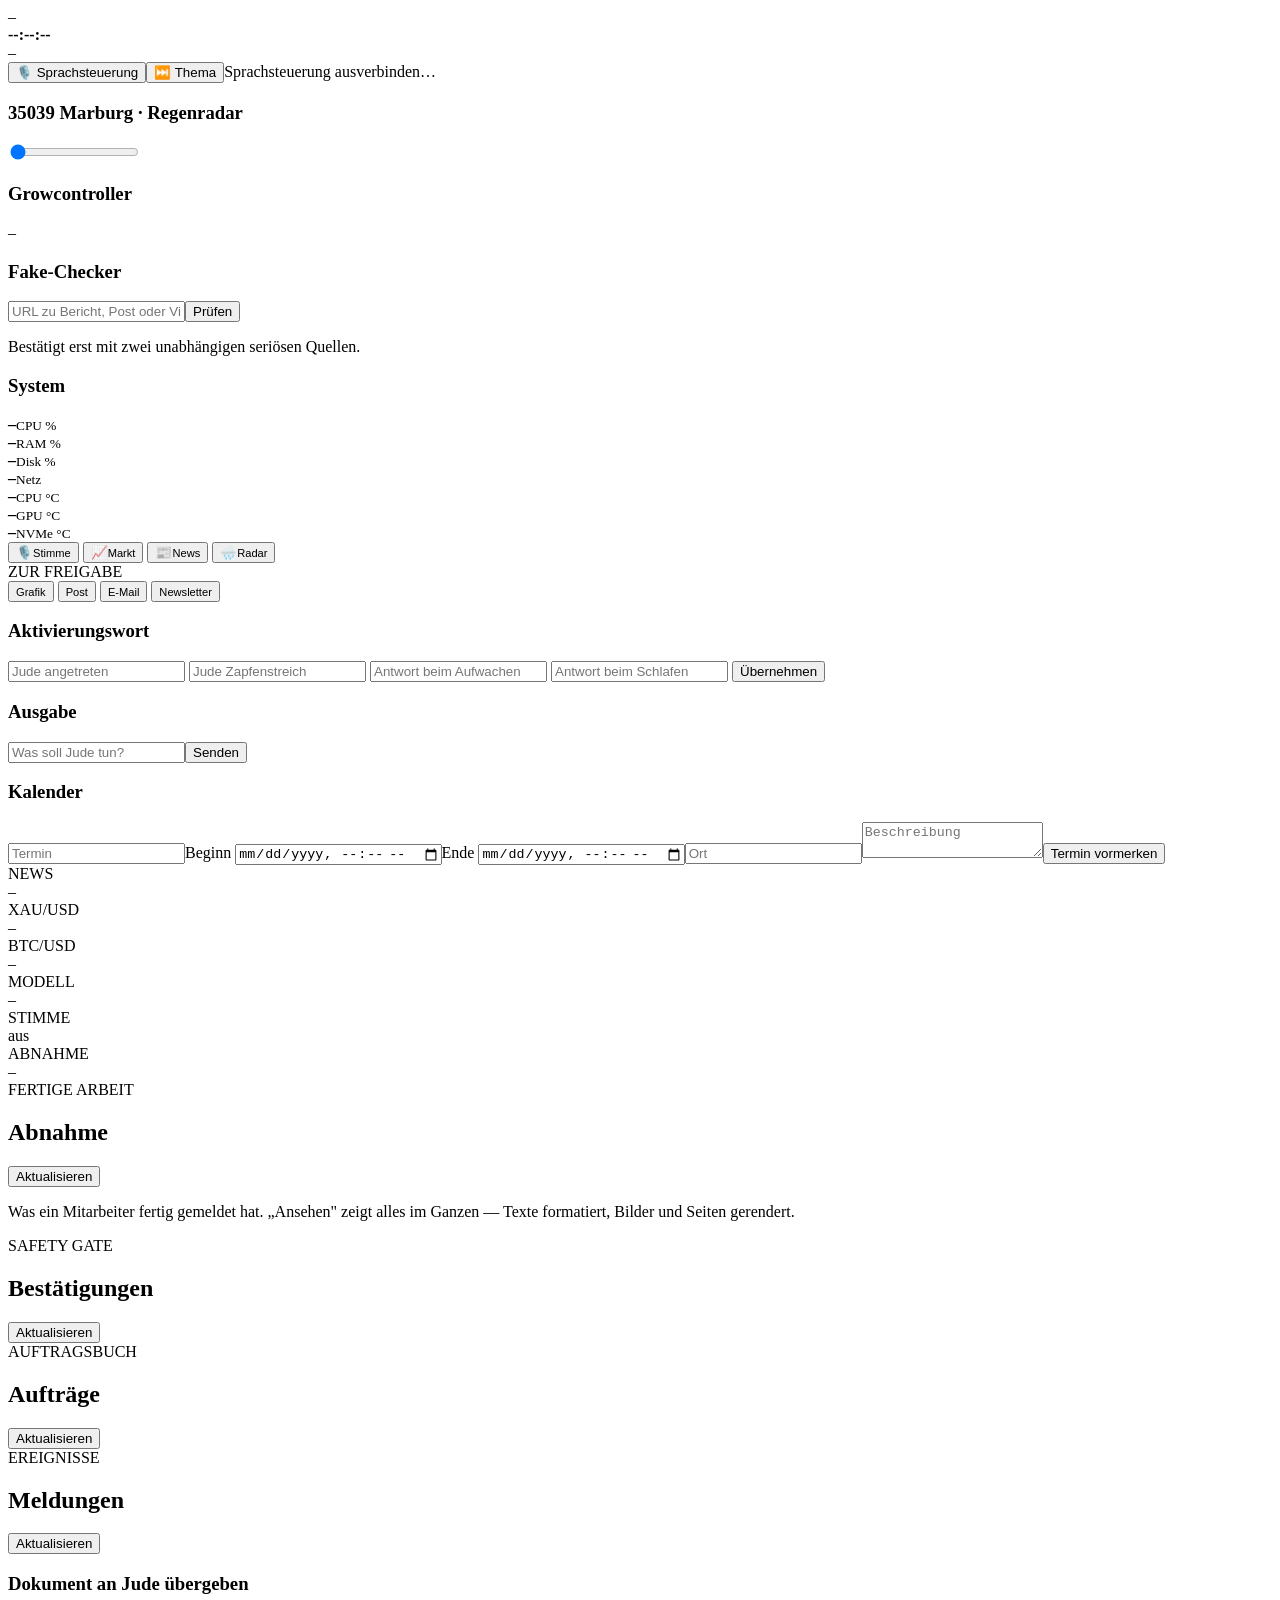
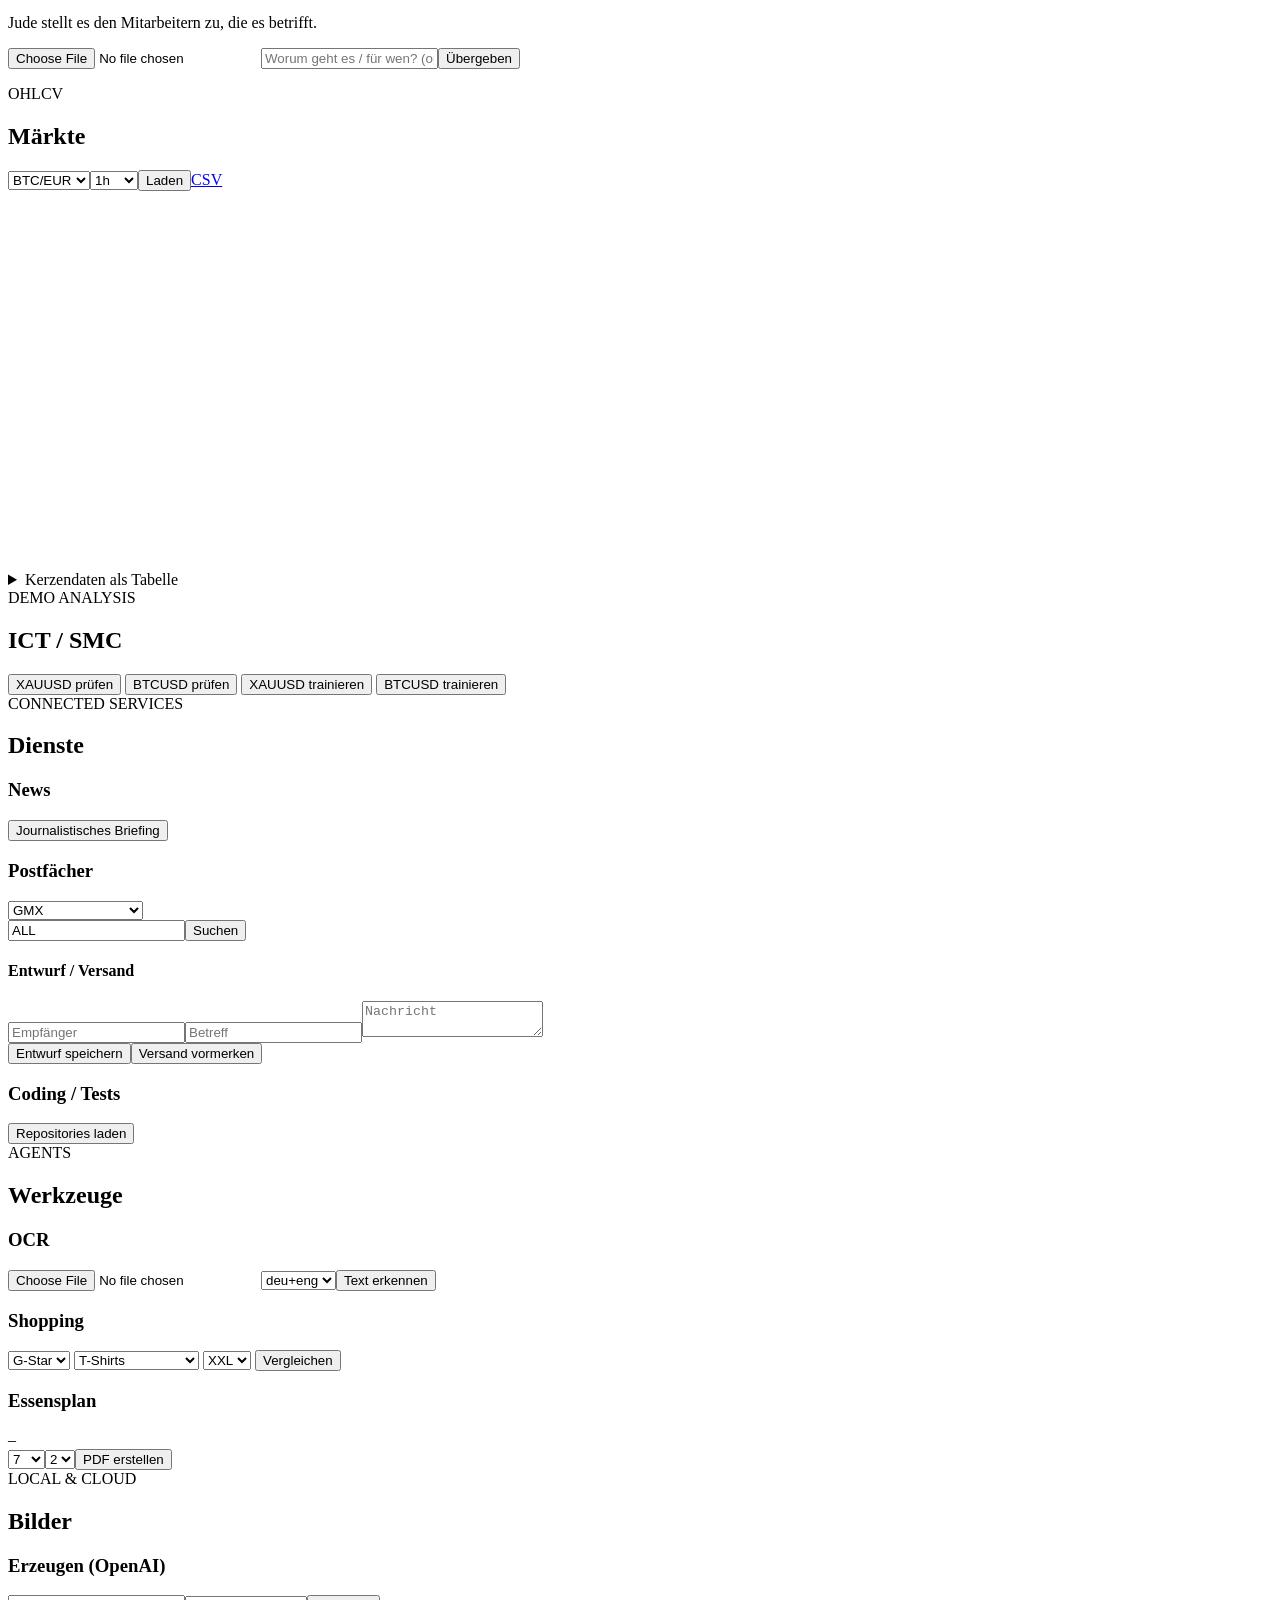
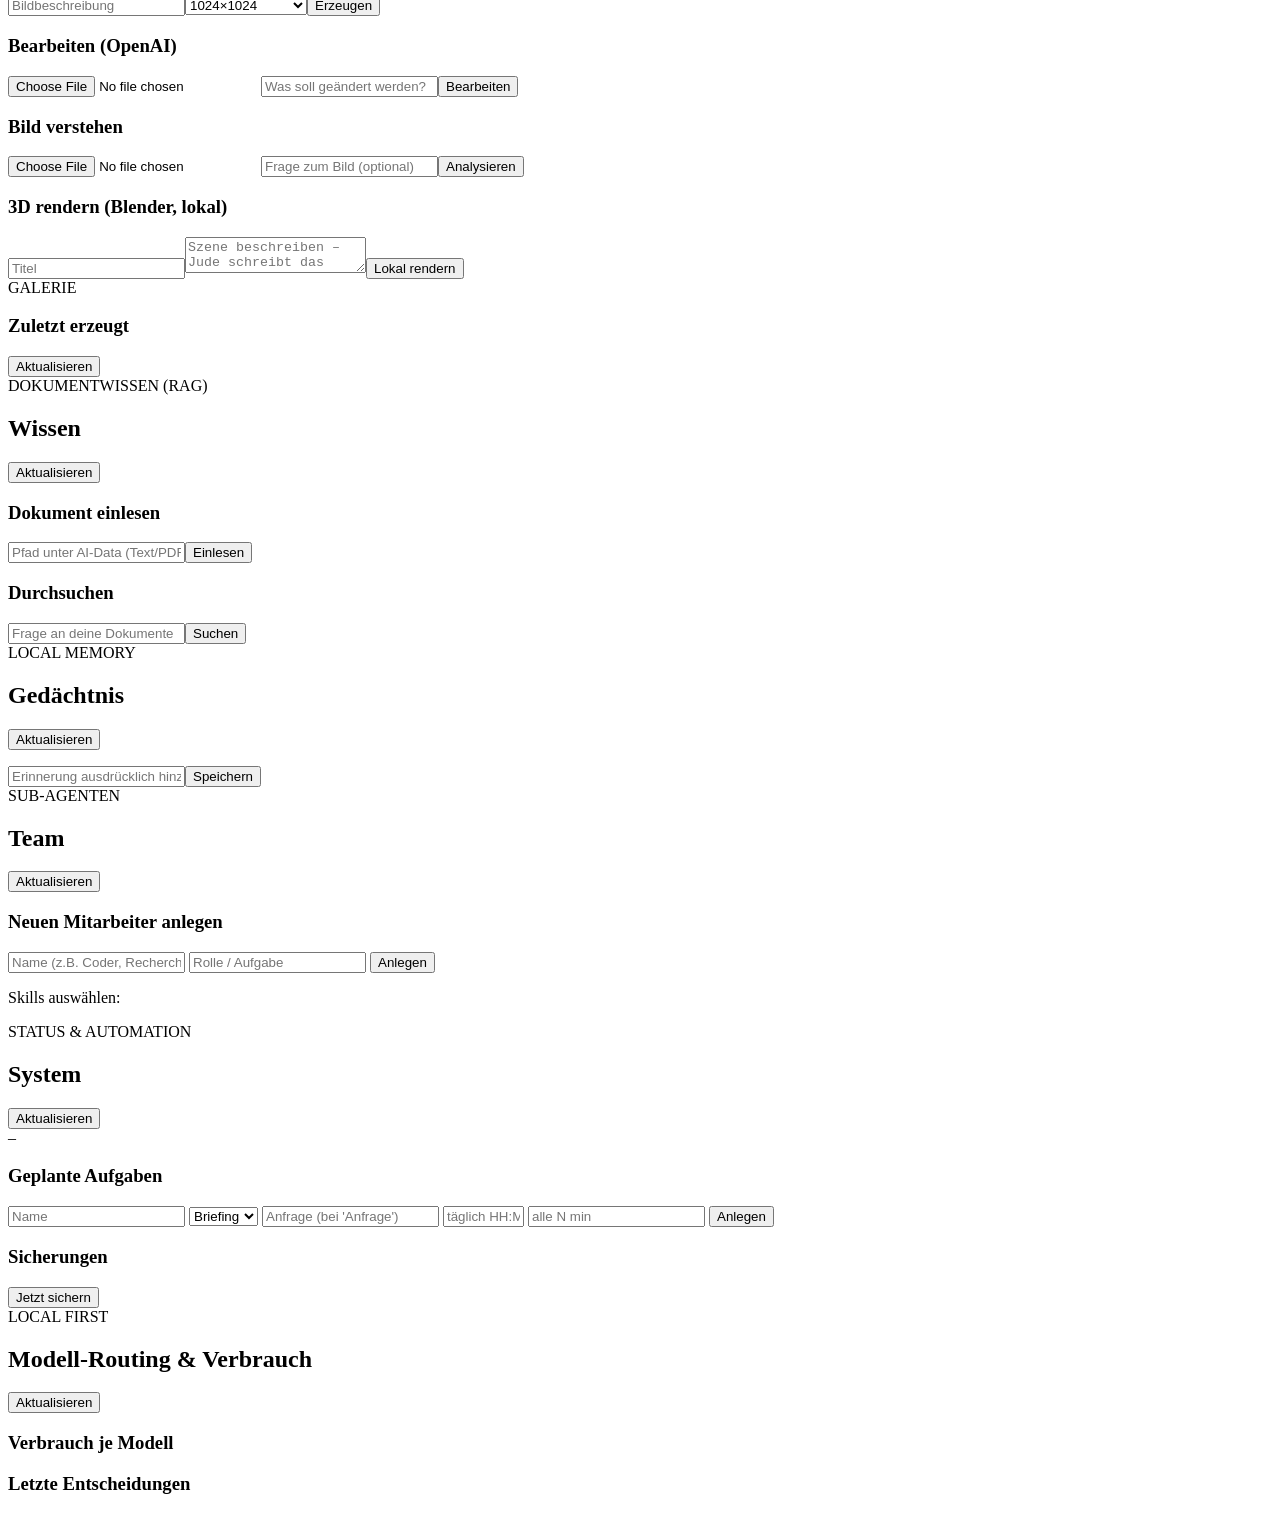
==== AGENT/web/static/index.html @ 92f88655 "Schreibtisch-Tab mit echter Vorschau; Score-Gate 70; Prüfer-Widersprüche bereinigt - Neuer erster Ta" ====
<!doctype html>
<html lang="de">
<head>
  <meta charset="utf-8"><meta name="viewport" content="width=device-width,initial-scale=1">
  <title>Jude</title><link rel="stylesheet" href="/static/vendor/leaflet.css"><link rel="stylesheet" href="/static/app.css">
</head>
<body>
<header><div id="hudWeather" class="hudweather headweather">–</div><div id="clock" class="clock"><b id="clockTime">--:--:--</b><span id="clockDate"></span></div><div id="hudTokens" class="hudtokens headtokens">–</div><div class="controls headercontrols"><button id="voiceToggle" title="Sprachsteuerung starten oder stoppen">🎙️ Sprachsteuerung</button><button id="voiceSkip" title="Aktuelles Thema überspringen">⏭️ Thema</button><span id="voiceState" class="badge">Sprachsteuerung aus</span><span id="health" class="badge">verbinden…</span></div></header>
<nav id="nav" aria-label="Bereiche"></nav><main>
<section data-page="Cockpit">
  <div class="cockpit">
    <div class="cockL">
      <div class="panel hudpanel"><h3><span id="radarPlace">35039 Marburg</span> · Regenradar</h3>
        <div id="radarMap" class="hudmap"></div>
        <div class="radarbar"><input id="radarFrame" type="range" min="0" max="0" value="0" step="1" aria-label="Radarzeit"></div>
        <p id="radarMeta" class="muted small"></p></div>
      <div class="panel hudpanel"><h3>Growcontroller</h3><div id="hudGrow" class="hudgrow"><span class="muted small">–</span></div></div>
      <div class="panel hudpanel factpanel"><h3>Fake-Checker</h3>
        <form id="factForm"><input id="factUrl" type="url" placeholder="URL zu Bericht, Post oder Video" required><button>Prüfen</button></form>
        <p class="muted small">Bestätigt erst mit zwei unabhängigen seriösen Quellen.</p>
        <div id="factResult"></div></div>
    </div>
    <div class="cockC">
      <div class="panel hudpanel bandpanel"><h3>System</h3><div class="hudband">
        <div class="gauge" id="gCpu"><div class="ring"></div><b>–</b><small>CPU %</small></div>
        <div class="gauge" id="gRam"><div class="ring"></div><b>–</b><small>RAM %</small></div>
        <div class="gauge" id="gDisk"><div class="ring"></div><b>–</b><small>Disk %</small></div>
        <div class="gauge" id="gNet"><div class="ring"></div><b>–</b><small>Netz</small></div>
        <div class="gauge" id="gCpuTemp"><div class="ring"></div><b>–</b><small>CPU °C</small></div>
        <div class="gauge" id="gGpuTemp"><div class="ring"></div><b>–</b><small>GPU °C</small></div>
        <div class="gauge" id="gNvme"><div class="ring"></div><b>–</b><small>NVMe °C</small></div>
      </div>
      <div class="hudrow hudband">
        <div class="toggles">
          <button class="toggle" id="tglVoice" title="Sprachsteuerung"><span>🎙️</span><small>Stimme</small></button>
          <button class="toggle" id="tglMarket" title="Marktdaten automatisch aktualisieren"><span>📈</span><small>Markt</small></button>
          <button class="toggle" id="tglNews" title="News automatisch aktualisieren"><span>📰</span><small>News</small></button>
          <button class="toggle" id="tglRadar" title="Radar automatisch aktualisieren"><span>🌧️</span><small>Radar</small></button>
        </div>
        <div class="freigabe"><span class="eyebrow">ZUR FREIGABE</span>
          <div class="freigabebtns">
            <button class="toggle rev" data-art="grafik" title="Grafiken zur Freigabe"><span class="lamp"></span><small>Grafik</small></button>
            <button class="toggle rev" data-art="post" title="Posts zur Freigabe"><span class="lamp"></span><small>Post</small></button>
            <button class="toggle rev" data-art="email" title="E-Mails zur Freigabe"><span class="lamp"></span><small>E-Mail</small></button>
            <button class="toggle rev" data-art="newsletter" title="Newsletter zur Freigabe"><span class="lamp"></span><small>Newsletter</small></button>
          </div>
        </div>
      </div></div>
      <div class="panel hudpanel wakepanel"><h3>Aktivierungswort</h3>
        <form id="wakeForm" class="controls">
          <input id="wakeWord" placeholder="Jude angetreten" aria-label="Aktivierungswort">
          <input id="sleepWord" placeholder="Jude Zapfenstreich" aria-label="Schlafwort">
          <input id="wakeGreeting" placeholder="Antwort beim Aufwachen" aria-label="Begrüßung">
          <input id="wakeFarewell" placeholder="Antwort beim Schlafen" aria-label="Verabschiedung">
          <button>Übernehmen</button>
        </form>
        <p id="wakeState" class="muted small"></p></div>
    </div>
    <div class="cockR">
      <div class="panel hudpanel output"><h3>Ausgabe</h3><div id="chat" class="feed"></div><form id="chatForm"><input id="chatInput" placeholder="Was soll Jude tun?" required><button>Senden</button></form></div>
    </div>
    <div class="cockD">
      <div class="panel hudpanel"><h3>Kalender</h3><form id="calendarForm"><input id="calendarTitle" placeholder="Termin" required><label>Beginn <input id="calendarStart" type="datetime-local" required></label><label>Ende <input id="calendarEnd" type="datetime-local" required></label><input id="calendarLocation" placeholder="Ort"><textarea id="calendarDescription" placeholder="Beschreibung"></textarea><button>Termin vormerken</button></form><div id="calendarEvents"></div></div>
    </div>
  </div>
  <div class="ticker">
    <div class="tick"><span class="eyebrow">NEWS</span><div id="tickNews">–</div></div>
    <div class="tick"><span class="eyebrow">XAU/USD</span><div id="tickXau">–</div></div>
    <div class="tick"><span class="eyebrow">BTC/USD</span><div id="tickBtc">–</div></div>
    <div class="tick"><span class="eyebrow">MODELL</span><div id="tickModel">–</div></div>
    <div class="tick"><span class="eyebrow">STIMME</span><div id="tickVoice">aus</div></div>
    <div class="tick"><span class="eyebrow">ABNAHME</span><div id="tickReview">–</div></div>
  </div>
</section>
<section data-page="Schreibtisch">
  <div class="sectionhead"><div><span class="eyebrow">FERTIGE ARBEIT</span><h2>Abnahme</h2></div><button id="loadReviews">Aktualisieren</button></div>
  <p class="muted small">Was ein Mitarbeiter fertig gemeldet hat. „Ansehen" zeigt alles im Ganzen — Texte formatiert, Bilder und Seiten gerendert.</p>
  <div id="reviews" class="cards"></div>
  <div class="sectionhead"><div><span class="eyebrow">SAFETY GATE</span><h2>Bestätigungen</h2></div><button id="loadConfirmations">Aktualisieren</button></div><div id="confirmations" class="cards"></div>
  <div class="sectionhead"><div><span class="eyebrow">AUFTRAGSBUCH</span><h2>Aufträge</h2></div><button id="loadAuftraege">Aktualisieren</button></div><div id="auftraege" class="cards"></div>
  <div class="sectionhead"><div><span class="eyebrow">EREIGNISSE</span><h2>Meldungen</h2></div><button id="loadNotifications">Aktualisieren</button></div><div id="notifications" class="cards"></div>
  <div class="panel"><h3>Dokument an Jude übergeben</h3><p class="muted">Jude stellt es den Mitarbeitern zu, die es betrifft.</p><form id="austauschForm"><input name="file" type="file" required><input name="hinweis" type="text" placeholder="Worum geht es / für wen? (optional)"><button>Übergeben</button></form><p id="austauschStatus" class="muted"></p></div>
</section>
<section data-page="Märkte">
  <div class="sectionhead"><div><span class="eyebrow">OHLCV</span><h2>Märkte</h2></div><div class="controls"><select id="market"><option>BTC/EUR</option><option>BTC/USD</option><option>XAU/EUR</option><option>XAU/USD</option></select><select id="interval"><option>1m</option><option>15m</option><option selected>1h</option><option>4h</option><option>1d</option></select><button id="loadMarket">Laden</button><a id="marketCsv" class="button" href="#">CSV</a></div></div>
  <div class="panel"><canvas id="chart" height="360" role="img" aria-label="Candlestick-Chart des ausgewählten Markts"></canvas><p id="marketLast"></p><p id="marketMeta" class="muted"></p><details><summary>Kerzendaten als Tabelle</summary><div class="tablewrap"><table><thead><tr><th>Zeit</th><th>Open</th><th>High</th><th>Low</th><th>Close</th><th>Volumen</th></tr></thead><tbody id="marketRows"></tbody></table></div></details></div>

  <div class="sectionhead"><div><span class="eyebrow">DEMO ANALYSIS</span><h2>ICT / SMC</h2></div><div class="controls"><button class="ictRun" data-symbol="XAUUSD">XAUUSD prüfen</button> <button class="ictRun" data-symbol="BTCUSD">BTCUSD prüfen</button> <button class="ictTrain" data-symbol="XAUUSD" title="Walk-forward-Training (MT5 nötig)">XAUUSD trainieren</button> <button class="ictTrain" data-symbol="BTCUSD" title="Walk-forward-Training (MT5 nötig)">BTCUSD trainieren</button></div></div><div id="killzones" class="panel"></div><div id="ictTraining" class="panel"></div><div id="cards" class="cards"></div>
</section>
<section data-page="Werkzeuge">
  <div class="sectionhead"><div><span class="eyebrow">CONNECTED SERVICES</span><h2>Dienste</h2></div></div><div class="toolgrid">
    <article class="panel"><h3>News</h3><button id="newsRun">Journalistisches Briefing</button><div id="newsResult"></div></article>
    <article class="panel"><h3>Postfächer</h3><div id="mailStatus"></div><select id="mailAccount"><option value="gmx">GMX</option><option value="yahoo">Yahoo</option><option value="gmail">Gmail</option><option value="proton_nurovelle">Proton Nurovelle</option><option value="proton_mongojude">Proton MongoJude</option></select><div class="controls"><input id="mailQuery" value="ALL" aria-label="Mailsuche"><button id="mailSearch">Suchen</button></div><div id="mailResults"></div><h4>Entwurf / Versand</h4><form id="mailCompose"><input id="mailTo" type="email" placeholder="Empfänger" required><input id="mailSubject" placeholder="Betreff" required><textarea id="mailBody" placeholder="Nachricht" required></textarea><div class="controls"><button name="mode" value="draft">Entwurf speichern</button><button name="mode" value="send">Versand vormerken</button></div></form></article>
    <article class="panel"><h3>Coding / Tests</h3><button id="reposRun">Repositories laden</button><div id="repos"></div></article>
  </div>

  <div class="sectionhead"><div><span class="eyebrow">AGENTS</span><h2>Werkzeuge</h2></div></div><div class="toolgrid">
    <article class="panel"><h3>OCR</h3><form id="ocrForm"><input name="file" type="file" required><select name="language"><option>deu+eng</option><option>deu</option><option>eng</option></select><button>Text erkennen</button></form><pre id="ocrText"></pre></article>
    <article class="panel"><h3>Shopping</h3><div class="controls">
      <select id="shopBrand"><option value="gstar">G-Star</option><option value="nike">Nike</option></select>
      <select id="shopCategory"><option value="t-shirt">T-Shirts</option><option value="sweater">Sweater</option><option value="jeans">Jeans</option><option value="jogginghose">Jogginghose</option><option value="schuhe">Schuhe (Air Max)</option></select>
      <select id="shopSize"><option>L</option><option>XL</option><option selected>XXL</option></select>
      <button id="shopRun">Vergleichen</button></div><div id="shopResult"></div></article>
    <article class="panel"><h3>Essensplan</h3><div id="hudMeals" class="hudmeals"><span class="muted small">–</span></div><div class="controls"><select id="mealDays"><option>7</option><option>8</option><option>9</option><option>10</option></select><select id="mealPeople"><option>1</option><option selected>2</option></select><button id="mealRun">PDF erstellen</button></div><div id="mealResult"></div></article>
  </div>

  <div class="sectionhead"><div><span class="eyebrow">LOCAL &amp; CLOUD</span><h2>Bilder</h2></div></div>
  <div class="toolgrid">
    <article class="panel"><h3>Erzeugen (OpenAI)</h3><form id="imgGenForm"><input id="imgPrompt" placeholder="Bildbeschreibung" required><select id="imgSize"><option value="1024x1024">1024×1024</option><option value="1536x1024">1536×1024 quer</option><option value="1024x1536">1024×1536 hoch</option></select><button>Erzeugen</button></form><div id="imgGenResult"></div></article>
    <article class="panel"><h3>Bearbeiten (OpenAI)</h3><form id="imgEditForm"><input type="file" name="file" accept="image/*" required><input name="prompt" placeholder="Was soll geändert werden?" required><button>Bearbeiten</button></form><div id="imgEditResult"></div></article>
    <article class="panel"><h3>Bild verstehen</h3><form id="visionForm"><input type="file" name="file" accept="image/*" required><input name="question" placeholder="Frage zum Bild (optional)"><button>Analysieren</button></form><div id="visionResult"></div></article>
    <article class="panel"><h3>3D rendern (Blender, lokal)</h3><input id="renderTitle" placeholder="Titel"><textarea id="renderPrompt" placeholder="Szene beschreiben – Jude schreibt das Blender-Skript und rendert lokal"></textarea><button id="renderRun">Lokal rendern</button><div id="renderResult"></div></article>
  </div>
  <div class="sectionhead"><div><span class="eyebrow">GALERIE</span><h3>Zuletzt erzeugt</h3></div><button id="loadImages">Aktualisieren</button></div>
  <div id="imageGallery" class="cards"></div>
</section>
<section data-page="System">
  <div class="sectionhead"><div><span class="eyebrow">DOKUMENTWISSEN (RAG)</span><h2>Wissen</h2></div><button id="loadDocs">Aktualisieren</button></div>
  <div class="toolgrid">
    <article class="panel"><h3>Dokument einlesen</h3><form id="docIngestForm"><input id="docPath" placeholder="Pfad unter AI-Data (Text/PDF)" required><button>Einlesen</button></form><div id="docList"></div></article>
    <article class="panel"><h3>Durchsuchen</h3><form id="docSearchForm"><input id="docQuery" placeholder="Frage an deine Dokumente" required><button>Suchen</button></form><div id="docResults"></div></article>
  </div>

  <div class="sectionhead"><div><span class="eyebrow">LOCAL MEMORY</span><h2>Gedächtnis</h2></div><button id="loadMemory">Aktualisieren</button></div>
  <div class="panel"><p id="memoryStats" class="muted"></p><form id="memoryForm"><input id="memoryContent" placeholder="Erinnerung ausdrücklich hinzufügen" required><button>Speichern</button></form></div>
  <div id="memoryItems" class="cards"></div>

  <div class="sectionhead"><div><span class="eyebrow">SUB-AGENTEN</span><h2>Team</h2></div><button id="loadAgents">Aktualisieren</button></div>
  <div class="panel">
    <h3>Neuen Mitarbeiter anlegen</h3>
    <form id="agentForm">
      <input id="agentName" placeholder="Name (z.B. Coder, Rechercheur)" required>
      <input id="agentRole" placeholder="Rolle / Aufgabe" required>
      <button>Anlegen</button>
    </form>
    <p class="muted small">Skills auswählen:</p>
    <div id="agentSkills" class="skillgrid"></div>
  </div>
  <div id="agentList" class="cards"></div>

  <div class="sectionhead"><div><span class="eyebrow">STATUS &amp; AUTOMATION</span><h2>System</h2></div><button id="loadSystem">Aktualisieren</button></div>
  <div id="healthPanel" class="panel">–</div>
  <div class="toolgrid">
    <article class="panel"><h3>Geplante Aufgaben</h3>
      <form id="taskForm">
        <input id="taskName" placeholder="Name" required>
        <select id="taskAction"><option value="briefing">Briefing</option><option value="prompt">Anfrage</option></select>
        <input id="taskPrompt" placeholder="Anfrage (bei 'Anfrage')">
        <input id="taskAt" placeholder="täglich HH:MM" size="8">
        <input id="taskEvery" placeholder="alle N min" size="7" type="number">
        <button>Anlegen</button>
      </form>
      <div id="taskList"></div>
    </article>
    <article class="panel"><h3>Sicherungen</h3><button id="backupRun">Jetzt sichern</button><div id="backupList"></div></article>
  </div>

  <div class="sectionhead"><div><span class="eyebrow">LOCAL FIRST</span><h2>Modell-Routing &amp; Verbrauch</h2></div><button id="loadRouting">Aktualisieren</button></div>
  <div id="routingStats" class="stats"></div>
  <div class="grid2"><article class="panel"><h3>Verbrauch je Modell</h3><div id="routingUsage"></div></article><article class="panel"><h3>Letzte Entscheidungen</h3><div id="routingHistory"></div></article></div>
</section>
</main>
<div id="overlay" hidden>
  <div id="overlayInner">
    <div id="overlayHead"><h3 id="overlayTitle"></h3><button id="overlayClose" class="ghost">Schließen ✕</button></div>
    <div id="overlayTabs"></div>
    <div id="overlayBody"></div>
    <div id="overlayActions"></div>
  </div>
</div>
<div id="toast" role="status"></div><script src="/static/vendor/leaflet.js"></script><script src="/static/app.js"></script></body></html>
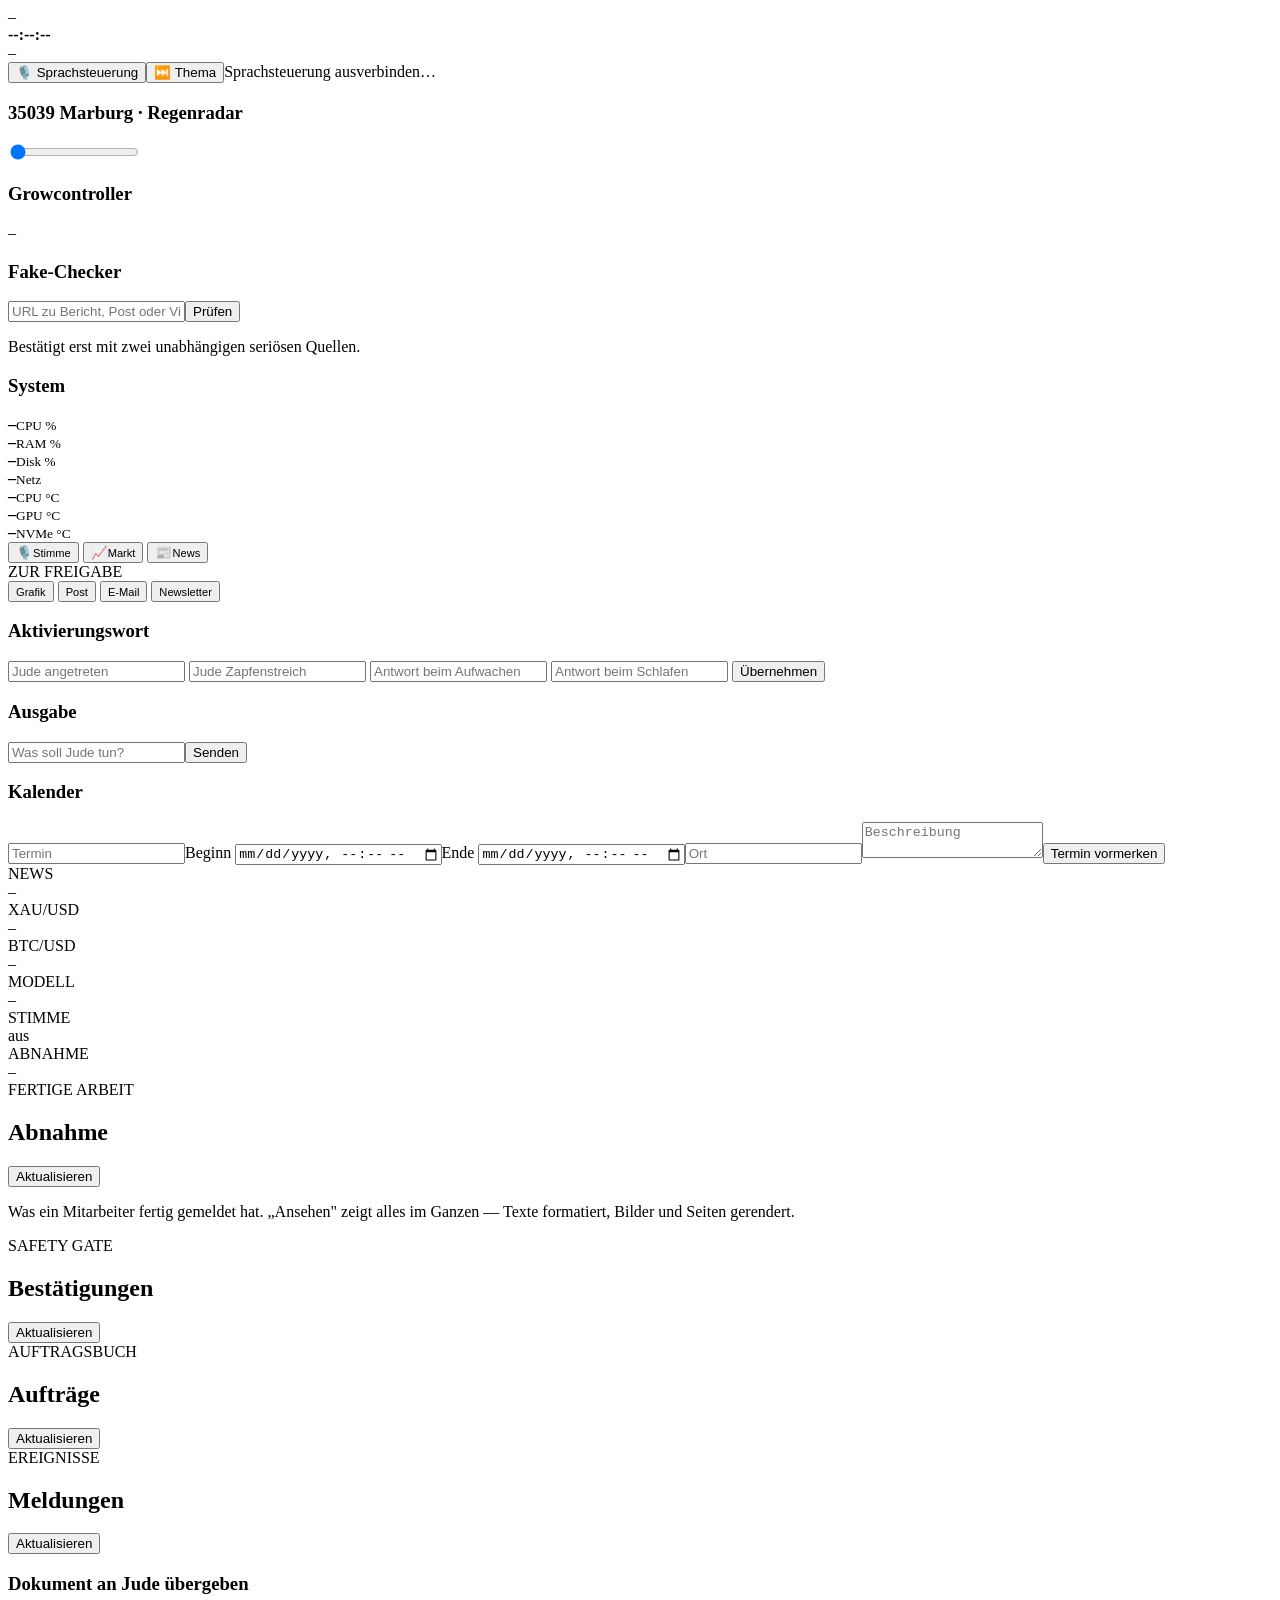
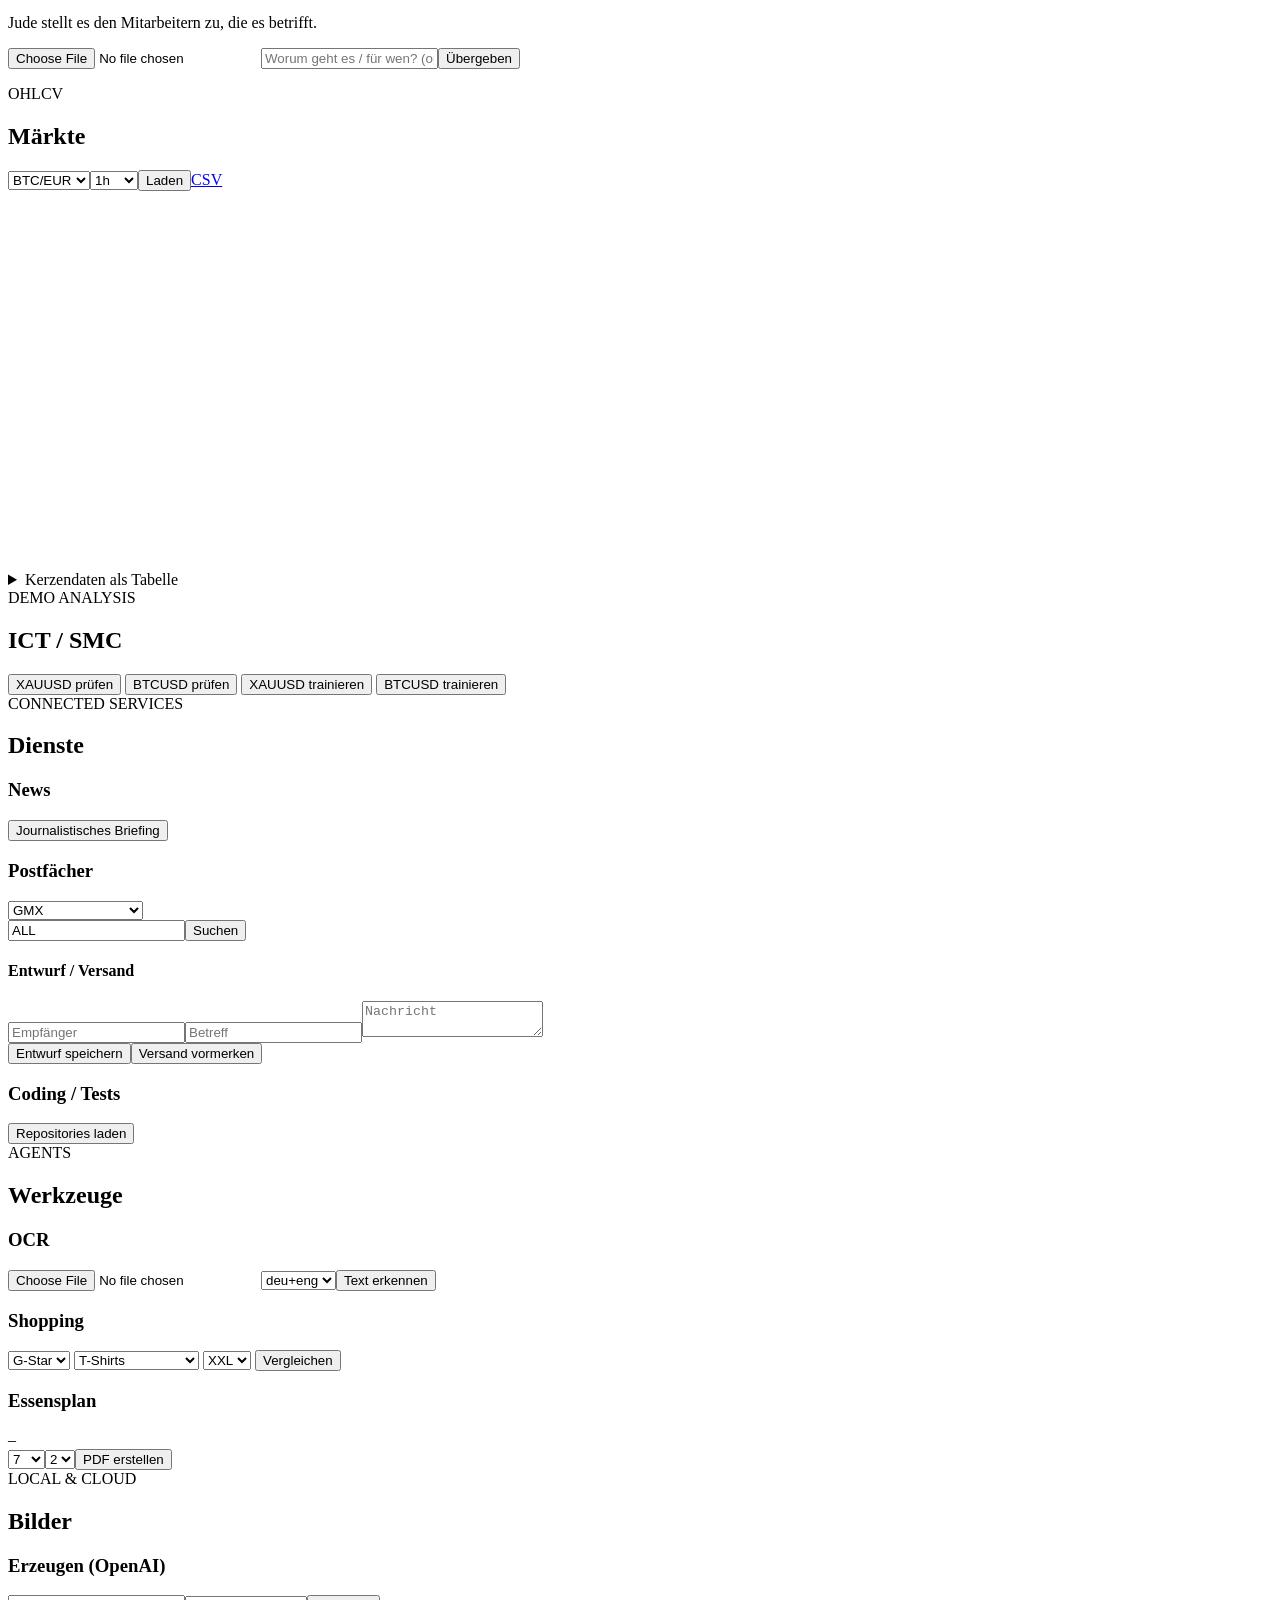
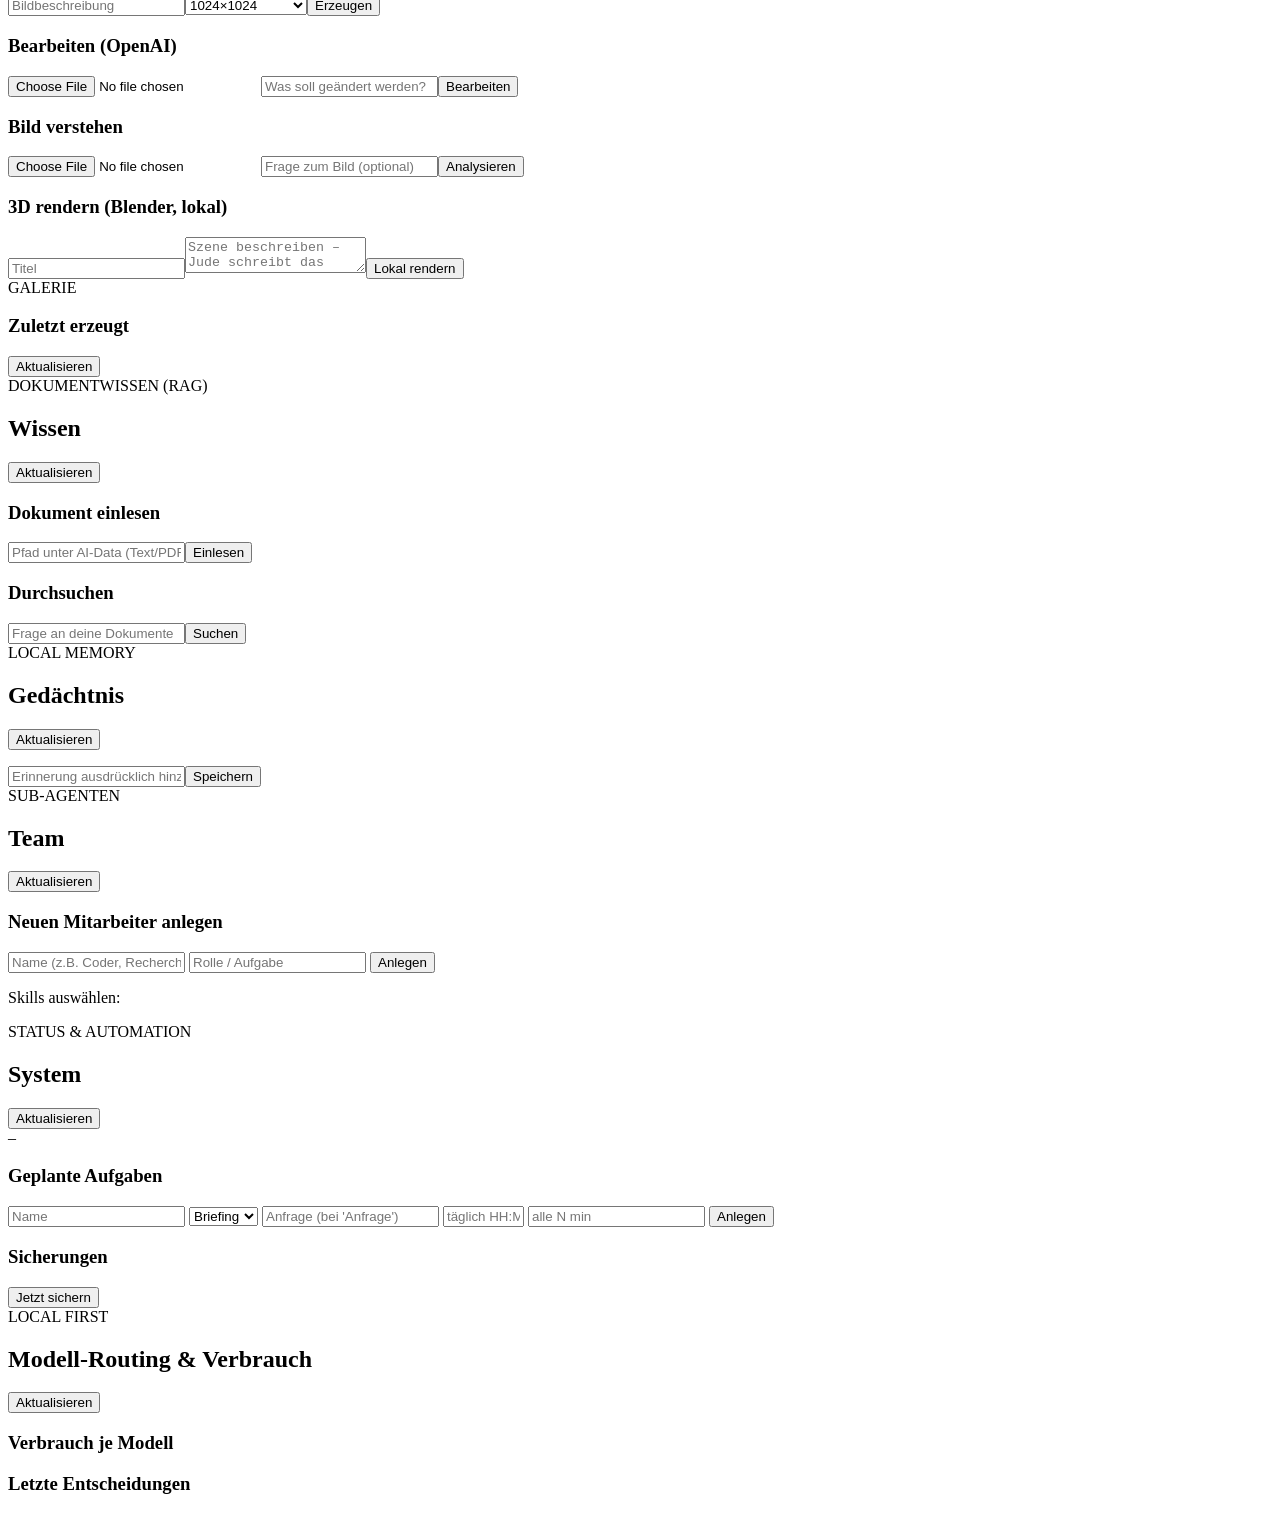
==== commit bd2aaec6: "Fix 4 issues from PR #5: radar width, revision content, HTML preview button, remove radar toggle Co-" ====
--- a/AGENT/web/static/index.html
+++ b/AGENT/web/static/index.html
@@ -35,7 +35,6 @@
           <button class="toggle" id="tglVoice" title="Sprachsteuerung"><span>🎙️</span><small>Stimme</small></button>
           <button class="toggle" id="tglMarket" title="Marktdaten automatisch aktualisieren"><span>📈</span><small>Markt</small></button>
           <button class="toggle" id="tglNews" title="News automatisch aktualisieren"><span>📰</span><small>News</small></button>
-          <button class="toggle" id="tglRadar" title="Radar automatisch aktualisieren"><span>🌧️</span><small>Radar</small></button>
         </div>
         <div class="freigabe"><span class="eyebrow">ZUR FREIGABE</span>
           <div class="freigabebtns">
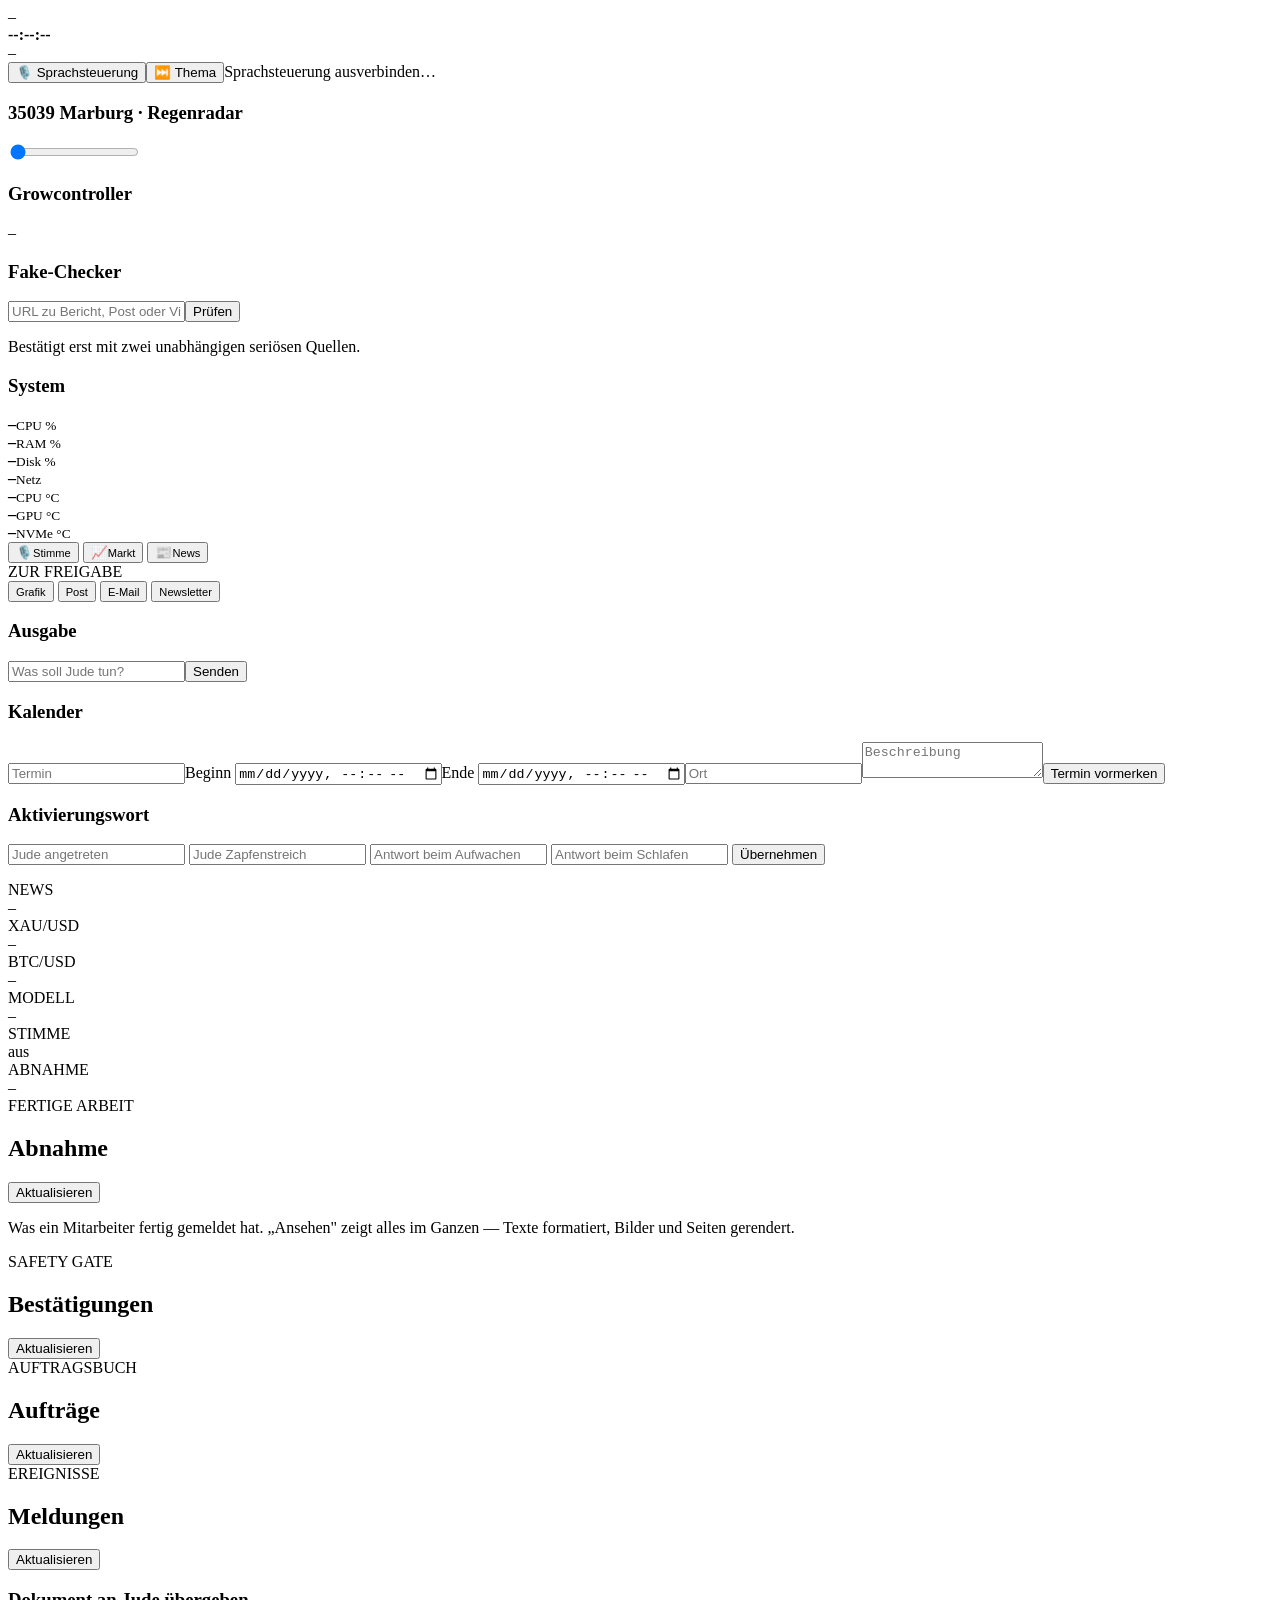
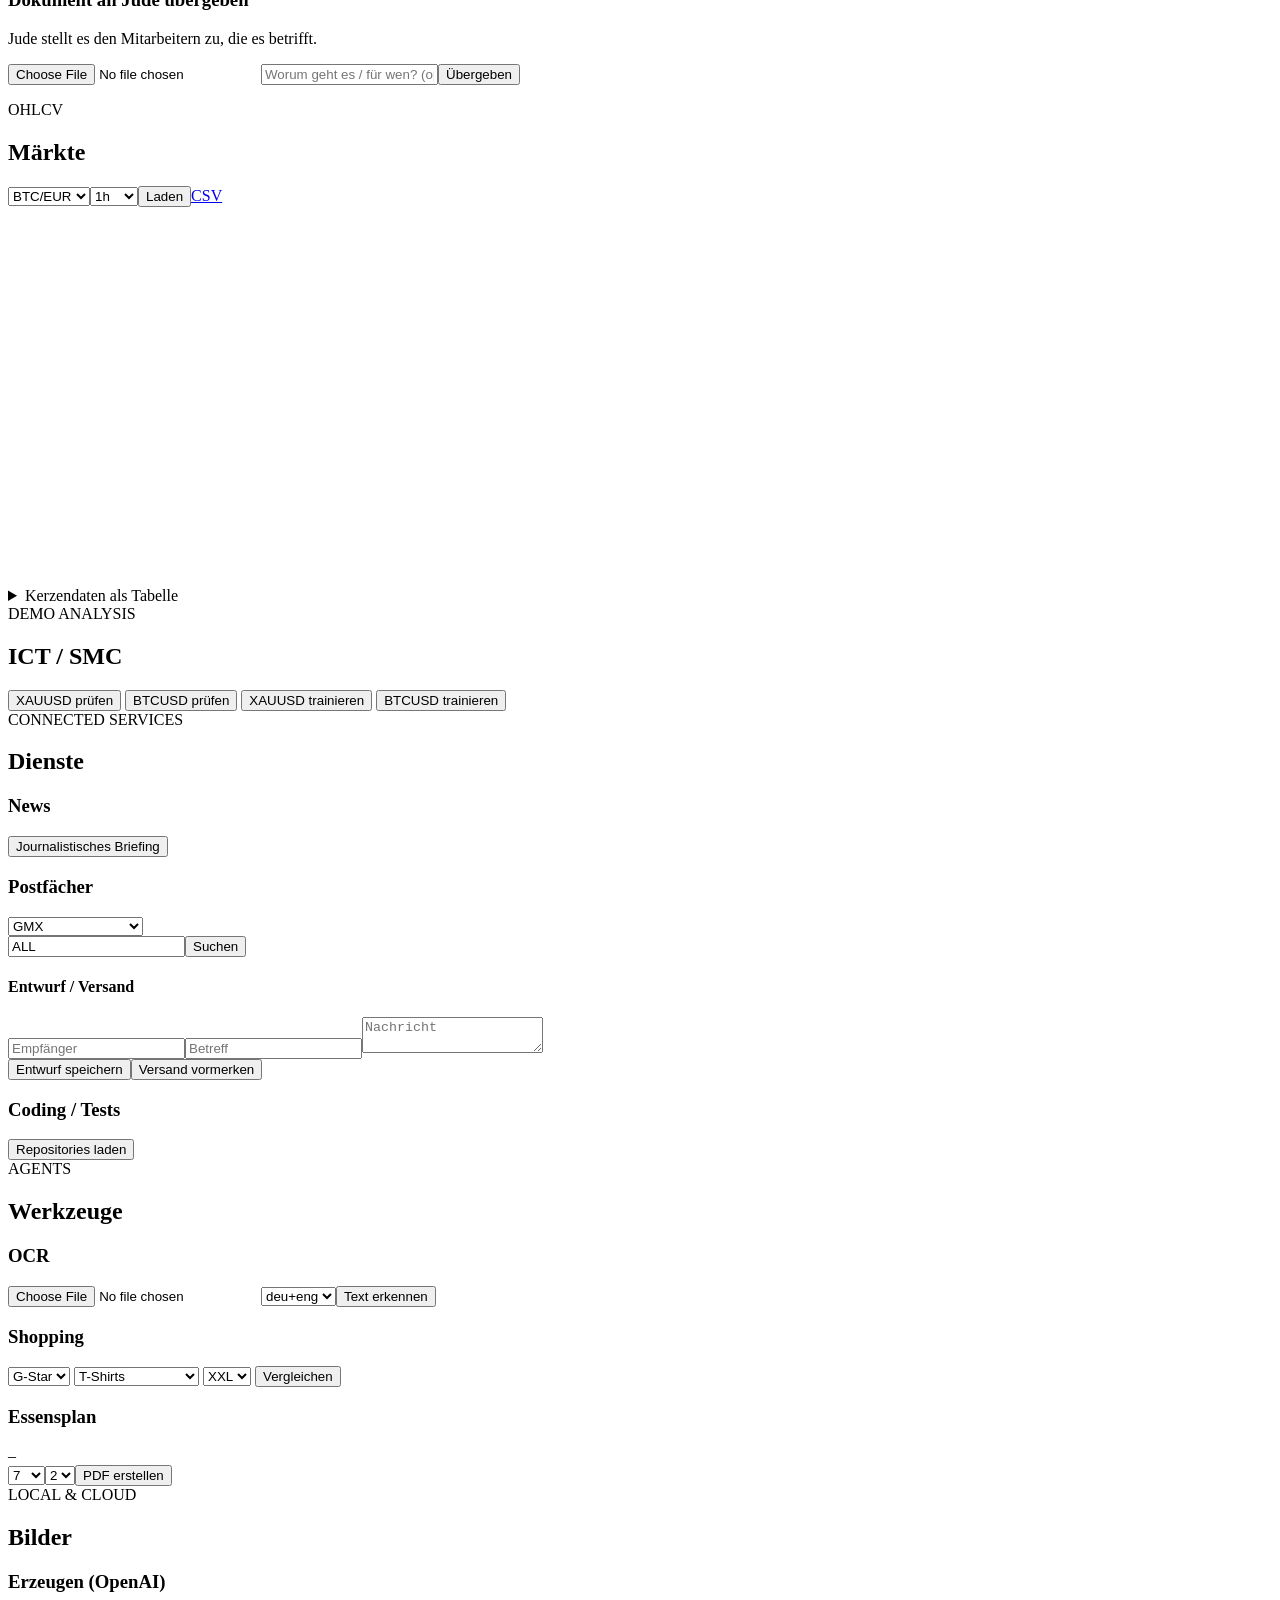
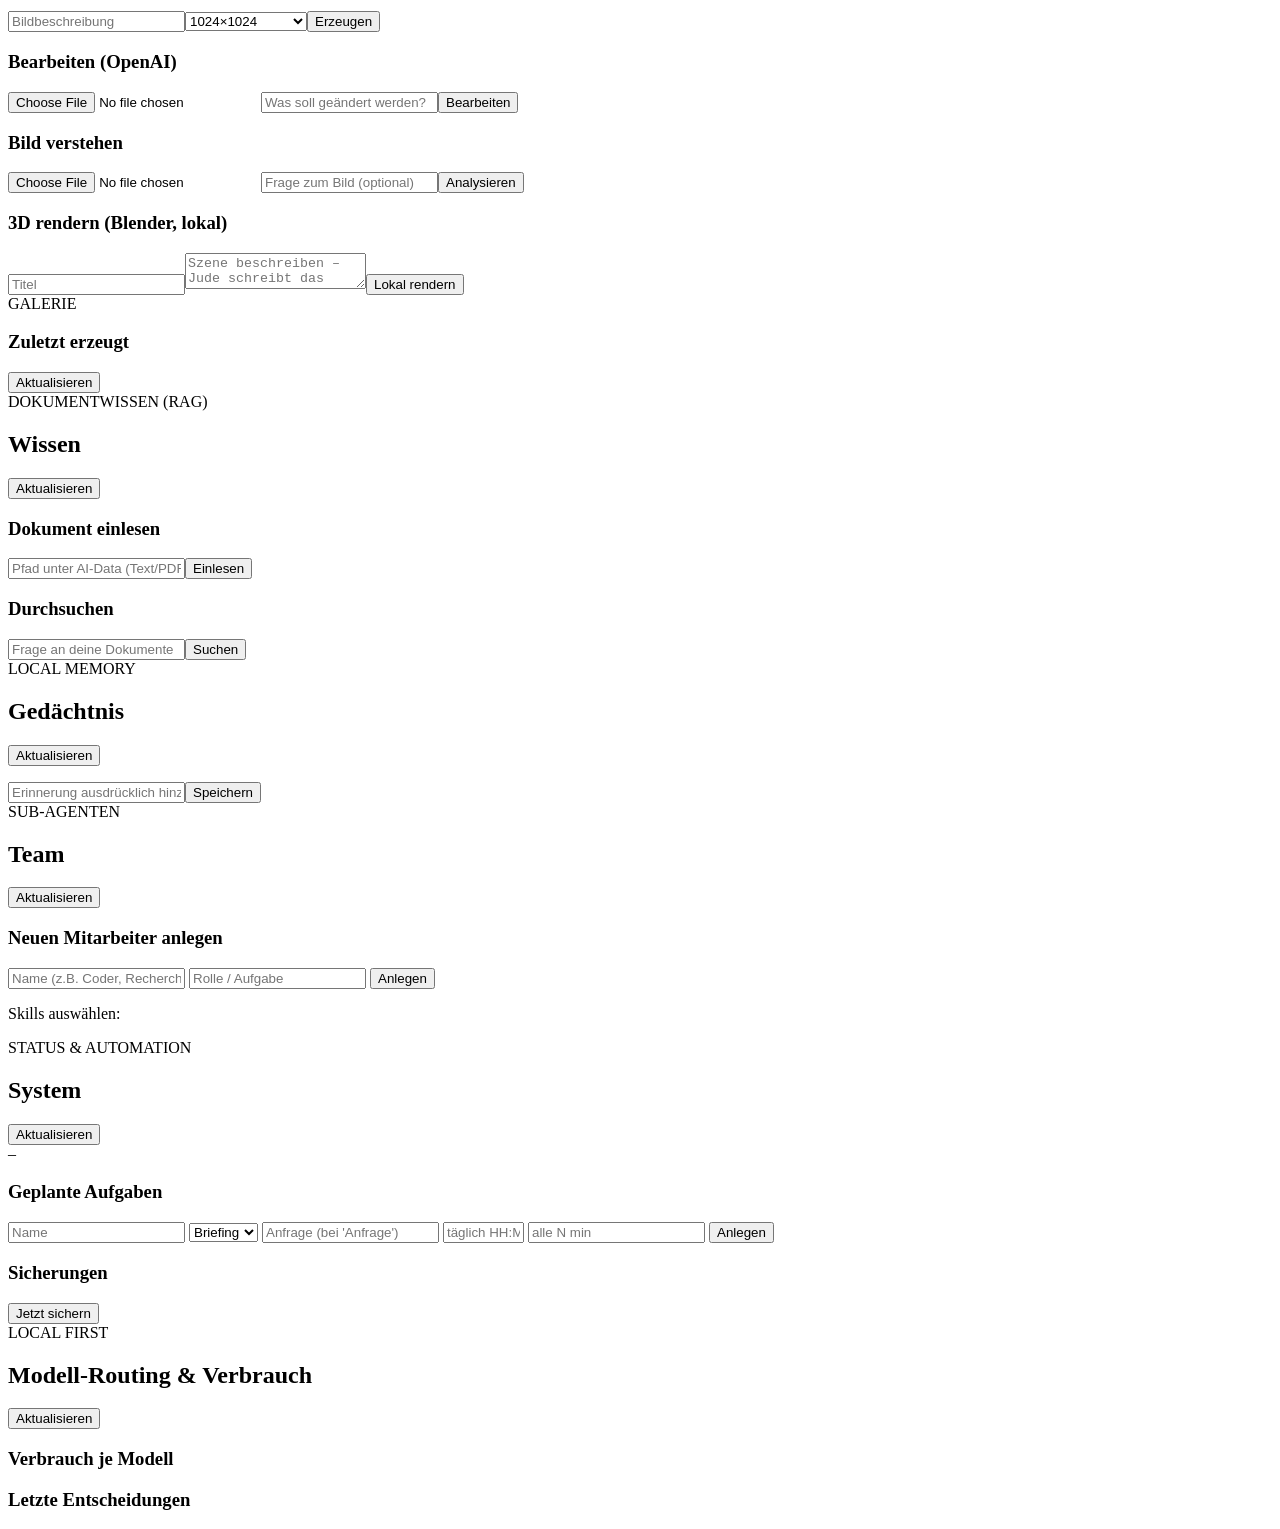
==== commit 8e40d03d: "Rebase local GUI/service fixes onto origin history; drop secrets and binaries from tracking - Reconc" ====
--- a/AGENT/web/static/index.html
+++ b/AGENT/web/static/index.html
@@ -45,6 +45,12 @@
           </div>
         </div>
       </div></div>
+      <div class="panel hudpanel output"><h3>Ausgabe</h3><div id="chat" class="feed"></div><form id="chatForm"><input id="chatInput" placeholder="Was soll Jude tun?" required><button>Senden</button></form></div>
+    </div>
+    <div class="cockR">
+    </div>
+    <div class="cockD">
+      <div class="panel hudpanel"><h3>Kalender</h3><form id="calendarForm"><input id="calendarTitle" placeholder="Termin" required><label>Beginn <input id="calendarStart" type="datetime-local" required></label><label>Ende <input id="calendarEnd" type="datetime-local" required></label><input id="calendarLocation" placeholder="Ort"><textarea id="calendarDescription" placeholder="Beschreibung"></textarea><button>Termin vormerken</button></form><div id="calendarEvents"></div></div>
       <div class="panel hudpanel wakepanel"><h3>Aktivierungswort</h3>
         <form id="wakeForm" class="controls">
           <input id="wakeWord" placeholder="Jude angetreten" aria-label="Aktivierungswort">
@@ -54,12 +60,6 @@
           <button>Übernehmen</button>
         </form>
         <p id="wakeState" class="muted small"></p></div>
-    </div>
-    <div class="cockR">
-      <div class="panel hudpanel output"><h3>Ausgabe</h3><div id="chat" class="feed"></div><form id="chatForm"><input id="chatInput" placeholder="Was soll Jude tun?" required><button>Senden</button></form></div>
-    </div>
-    <div class="cockD">
-      <div class="panel hudpanel"><h3>Kalender</h3><form id="calendarForm"><input id="calendarTitle" placeholder="Termin" required><label>Beginn <input id="calendarStart" type="datetime-local" required></label><label>Ende <input id="calendarEnd" type="datetime-local" required></label><input id="calendarLocation" placeholder="Ort"><textarea id="calendarDescription" placeholder="Beschreibung"></textarea><button>Termin vormerken</button></form><div id="calendarEvents"></div></div>
     </div>
   </div>
   <div class="ticker">
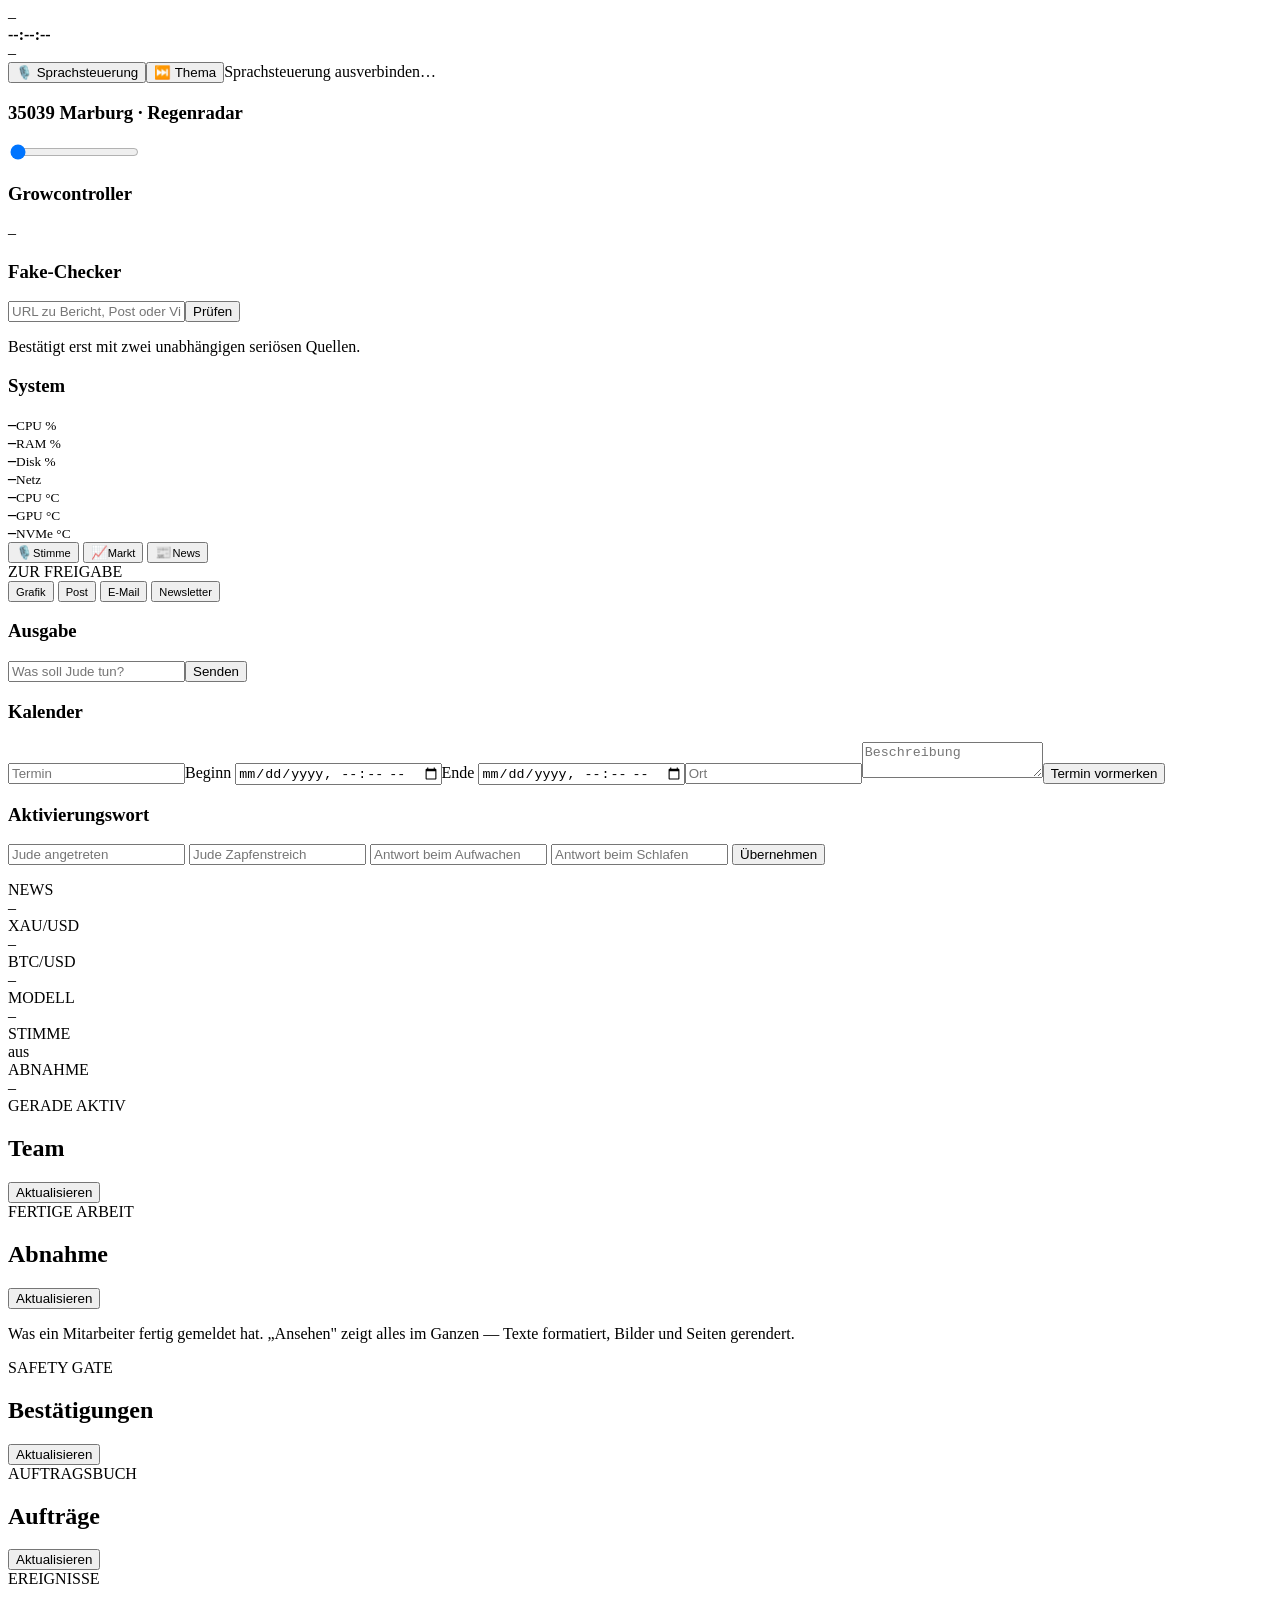
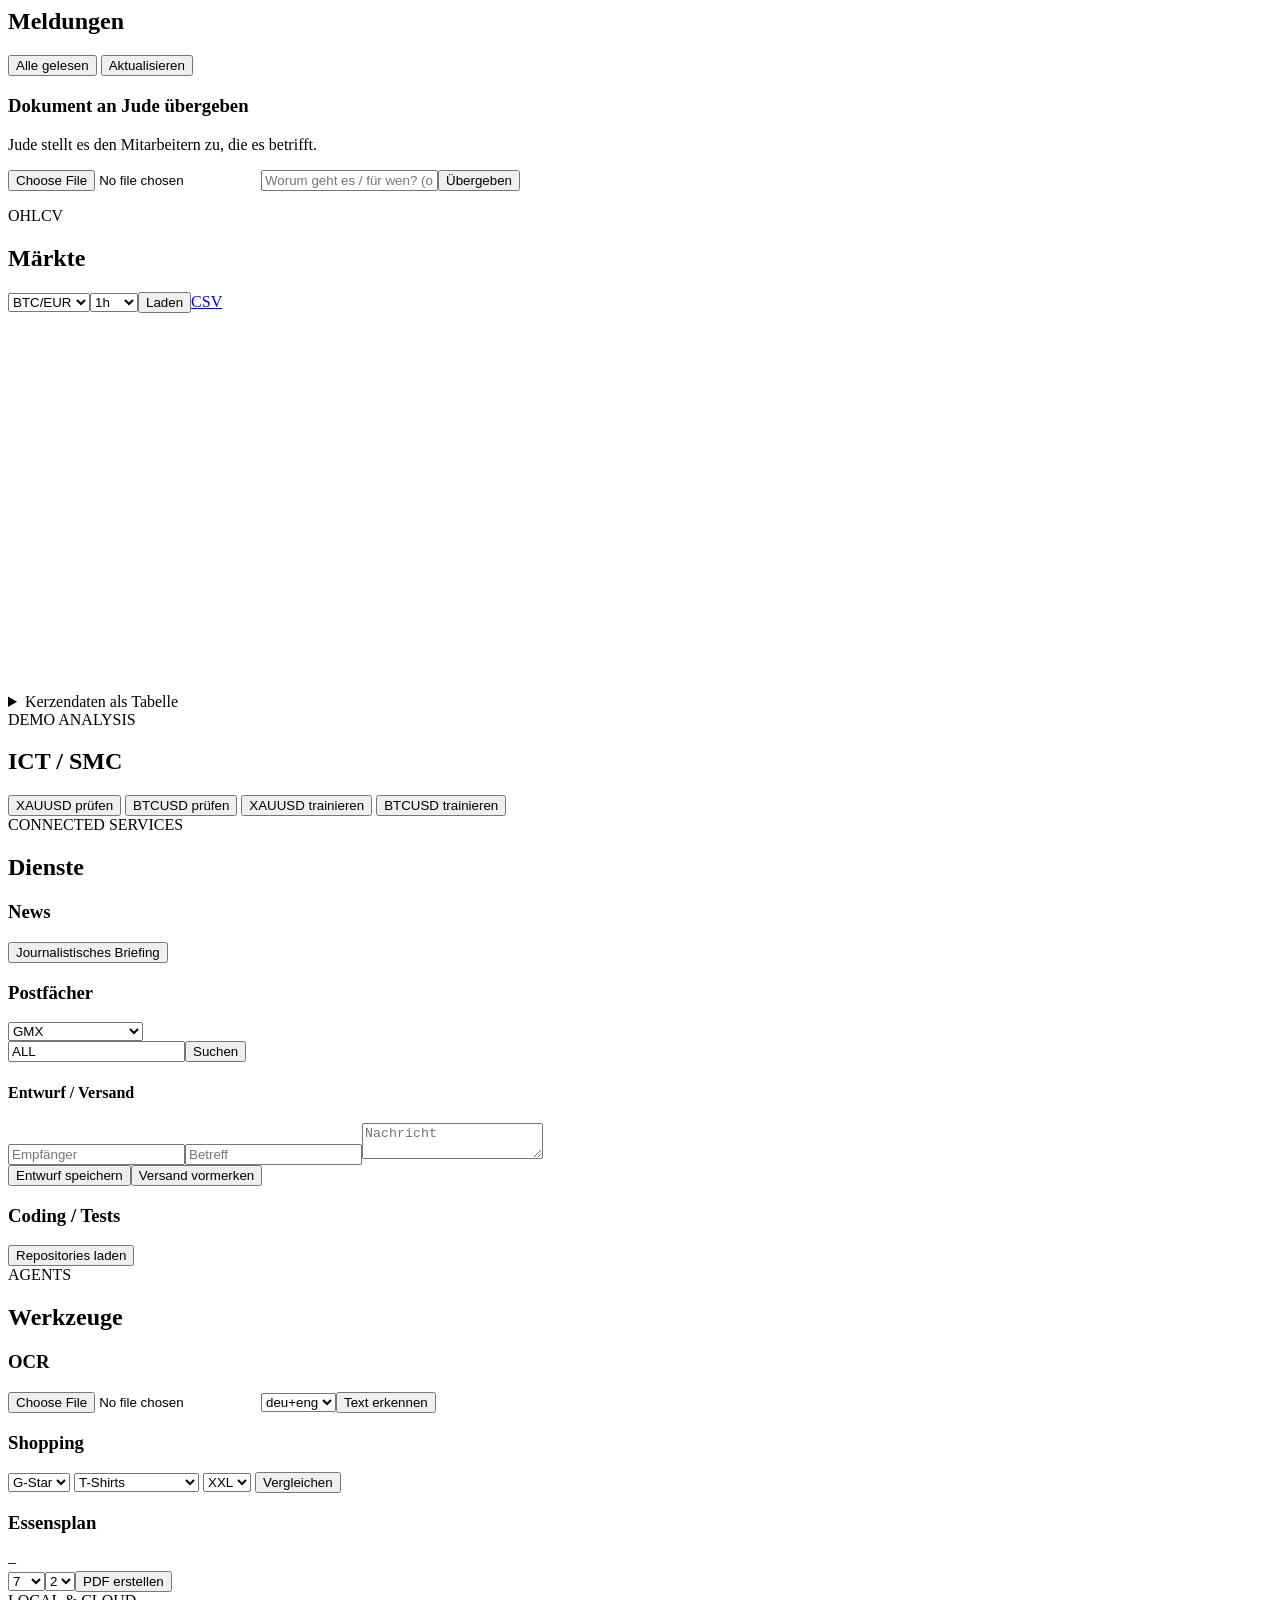
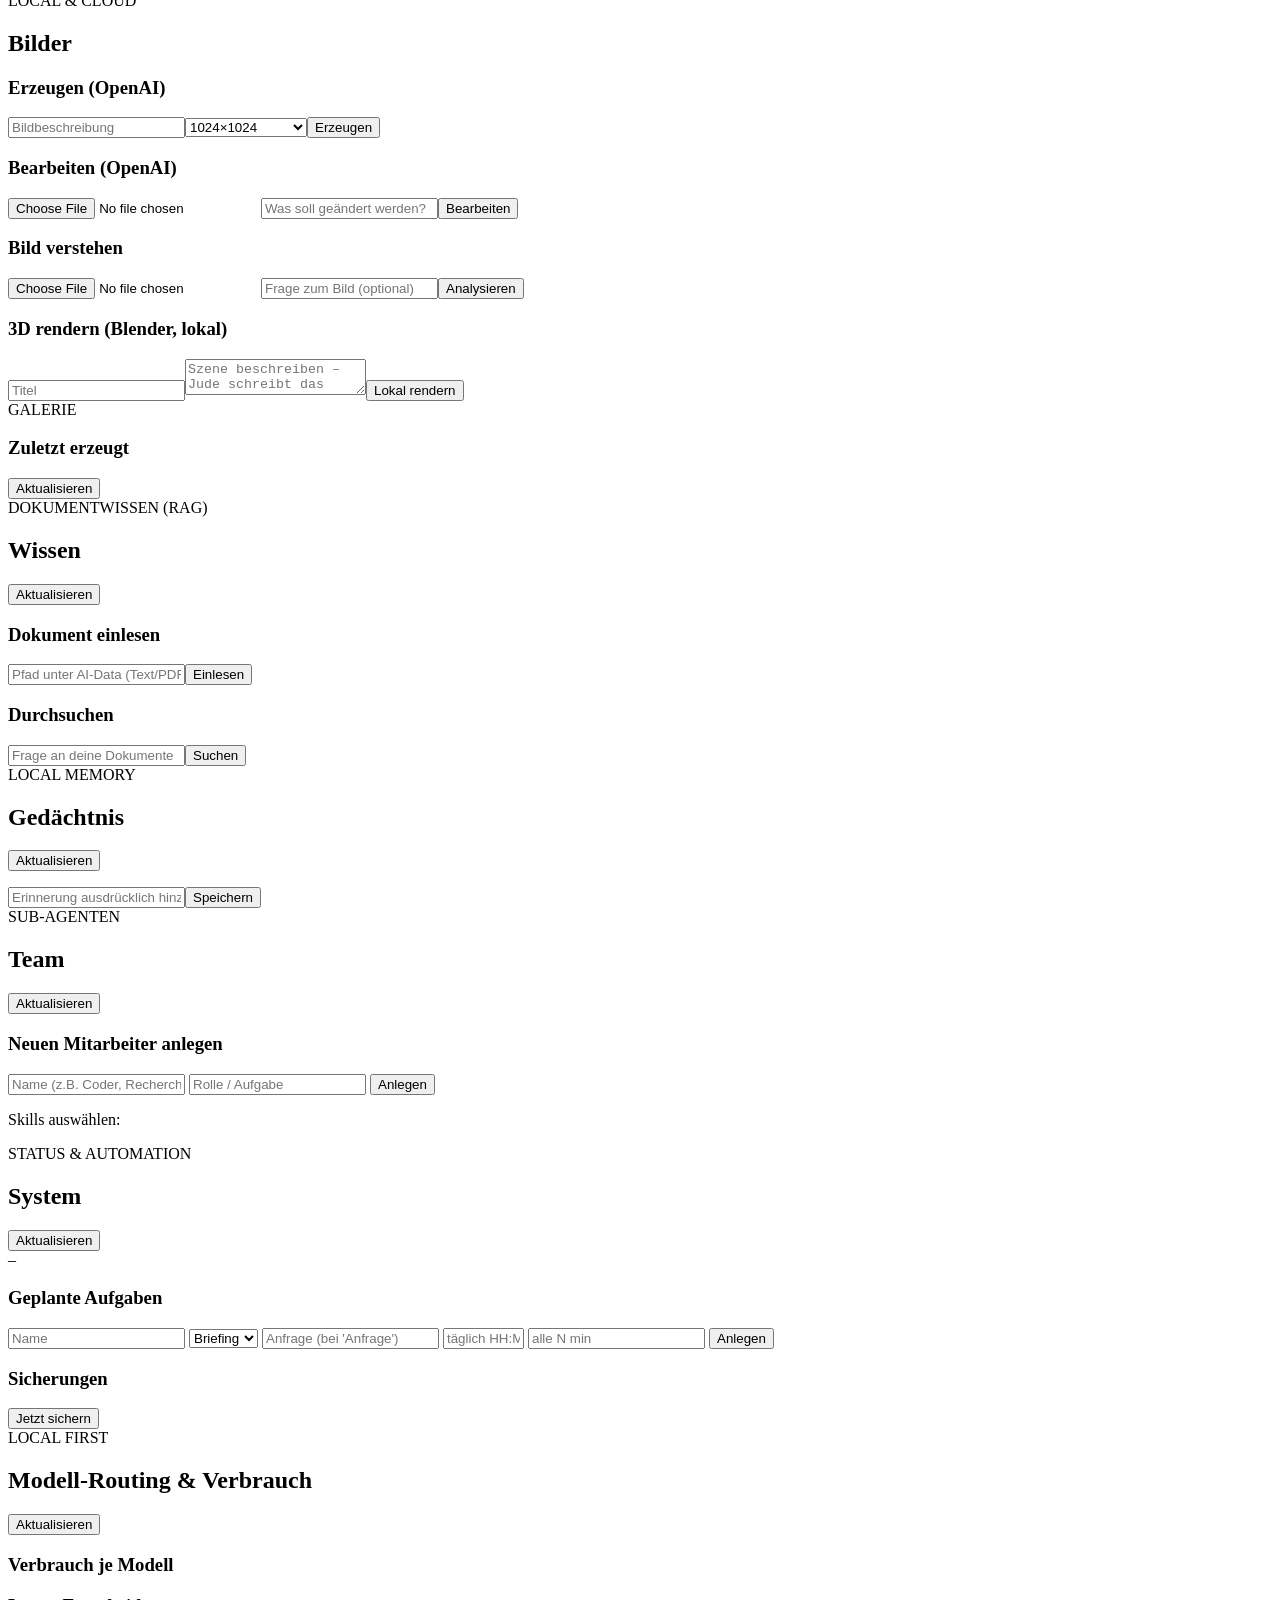
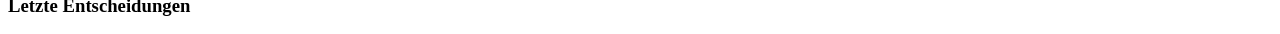
==== commit 482e9a7c: "Modellumstellung: Groq raus, Ollama Cloud rein, Haiku abgeloest Das Team lief auf cloud_claude_haiku" ====
--- a/AGENT/web/static/index.html
+++ b/AGENT/web/static/index.html
@@ -42,6 +42,10 @@
             <button class="toggle rev" data-art="post" title="Posts zur Freigabe"><span class="lamp"></span><small>Post</small></button>
             <button class="toggle rev" data-art="email" title="E-Mails zur Freigabe"><span class="lamp"></span><small>E-Mail</small></button>
             <button class="toggle rev" data-art="newsletter" title="Newsletter zur Freigabe"><span class="lamp"></span><small>Newsletter</small></button>
+            <!-- Ampeln fuer Dokument, Recherche, Sequenz, Sonstiges erscheinen
+                 hier, sobald etwas davon offen ist. Ohne sie blieb ein offenes
+                 Dokument im Cockpit unsichtbar. -->
+            <span id="revExtra"></span>
           </div>
         </div>
       </div></div>
@@ -72,12 +76,13 @@
   </div>
 </section>
 <section data-page="Schreibtisch">
+  <div class="sectionhead"><div><span class="eyebrow">GERADE AKTIV</span><h2>Team</h2></div><button id="loadAktiv">Aktualisieren</button></div><div id="aktiv"></div>
   <div class="sectionhead"><div><span class="eyebrow">FERTIGE ARBEIT</span><h2>Abnahme</h2></div><button id="loadReviews">Aktualisieren</button></div>
   <p class="muted small">Was ein Mitarbeiter fertig gemeldet hat. „Ansehen" zeigt alles im Ganzen — Texte formatiert, Bilder und Seiten gerendert.</p>
   <div id="reviews" class="cards"></div>
   <div class="sectionhead"><div><span class="eyebrow">SAFETY GATE</span><h2>Bestätigungen</h2></div><button id="loadConfirmations">Aktualisieren</button></div><div id="confirmations" class="cards"></div>
   <div class="sectionhead"><div><span class="eyebrow">AUFTRAGSBUCH</span><h2>Aufträge</h2></div><button id="loadAuftraege">Aktualisieren</button></div><div id="auftraege" class="cards"></div>
-  <div class="sectionhead"><div><span class="eyebrow">EREIGNISSE</span><h2>Meldungen</h2></div><button id="loadNotifications">Aktualisieren</button></div><div id="notifications" class="cards"></div>
+  <div class="sectionhead"><div><span class="eyebrow">EREIGNISSE</span><h2>Meldungen</h2></div><div><button id="readAllNotifications" class="ghost">Alle gelesen</button> <button id="loadNotifications">Aktualisieren</button></div></div><div id="notifications"></div>
   <div class="panel"><h3>Dokument an Jude übergeben</h3><p class="muted">Jude stellt es den Mitarbeitern zu, die es betrifft.</p><form id="austauschForm"><input name="file" type="file" required><input name="hinweis" type="text" placeholder="Worum geht es / für wen? (optional)"><button>Übergeben</button></form><p id="austauschStatus" class="muted"></p></div>
 </section>
 <section data-page="Märkte">
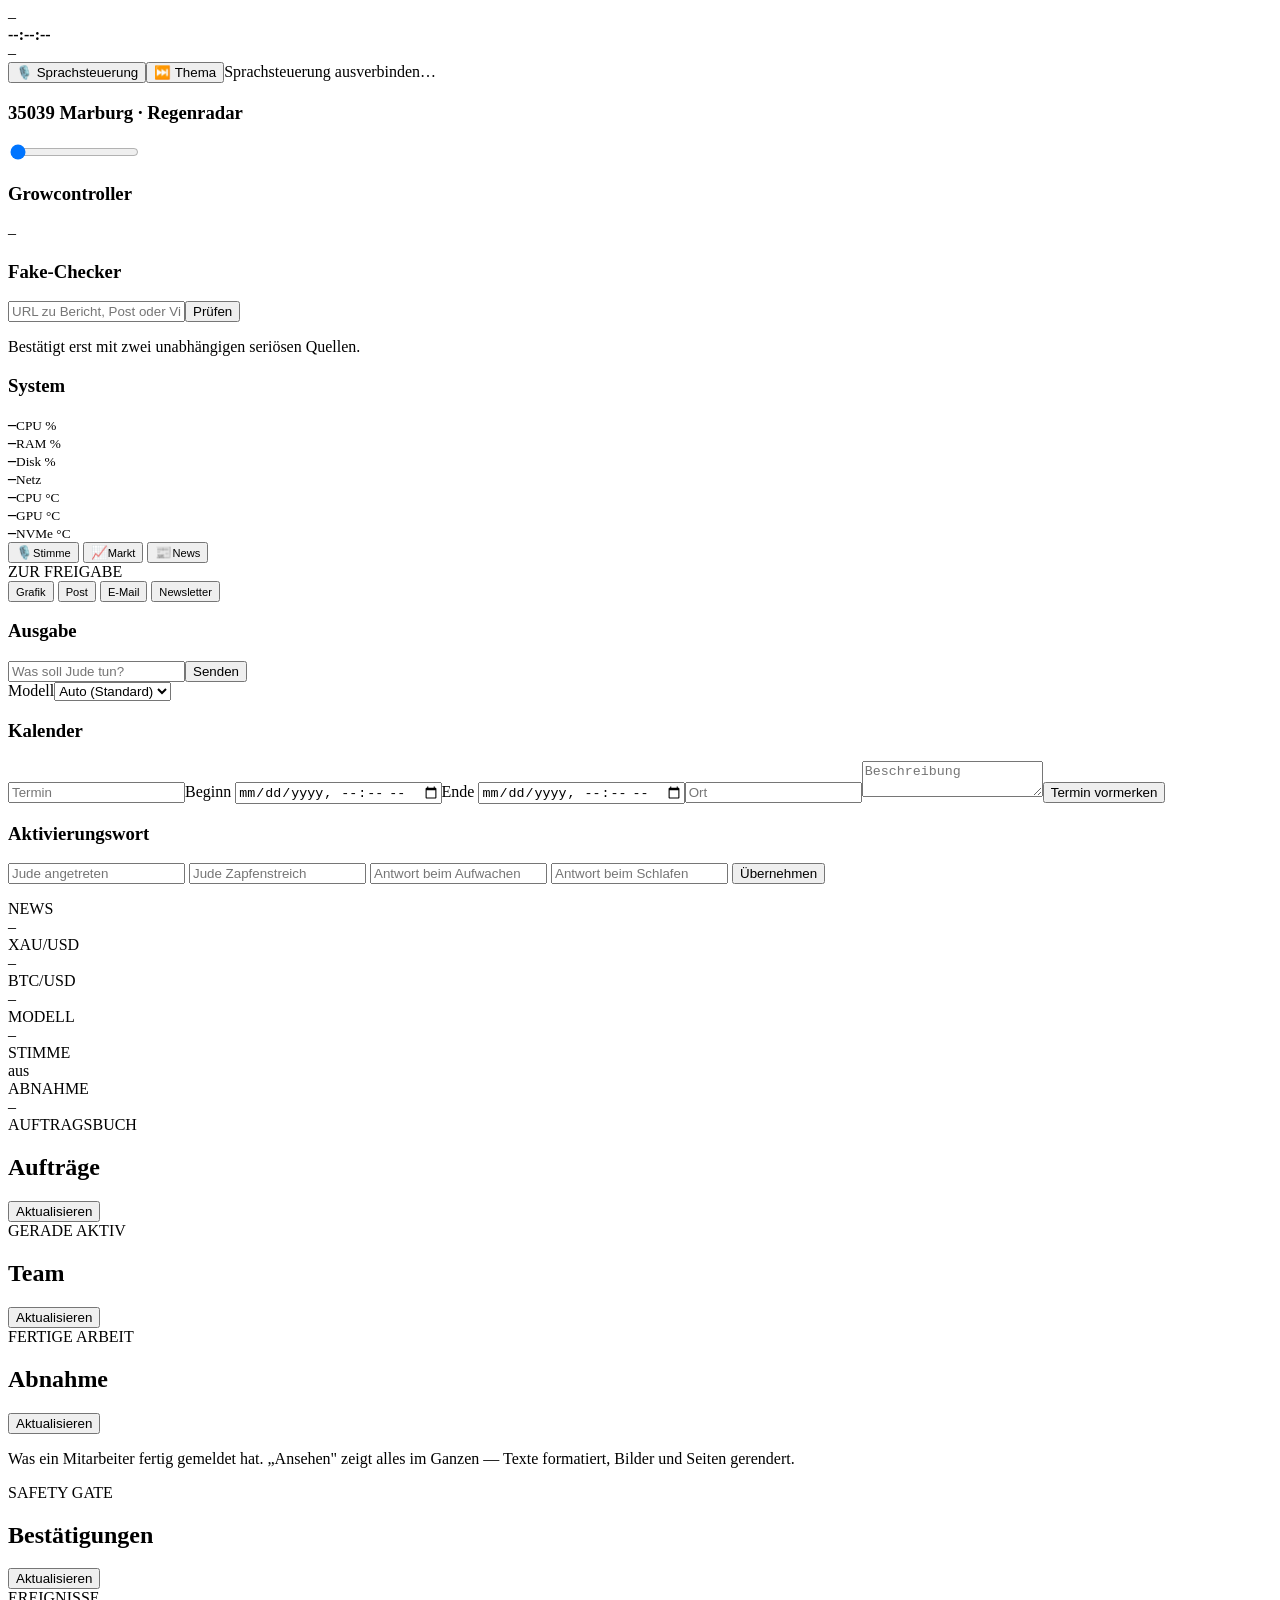
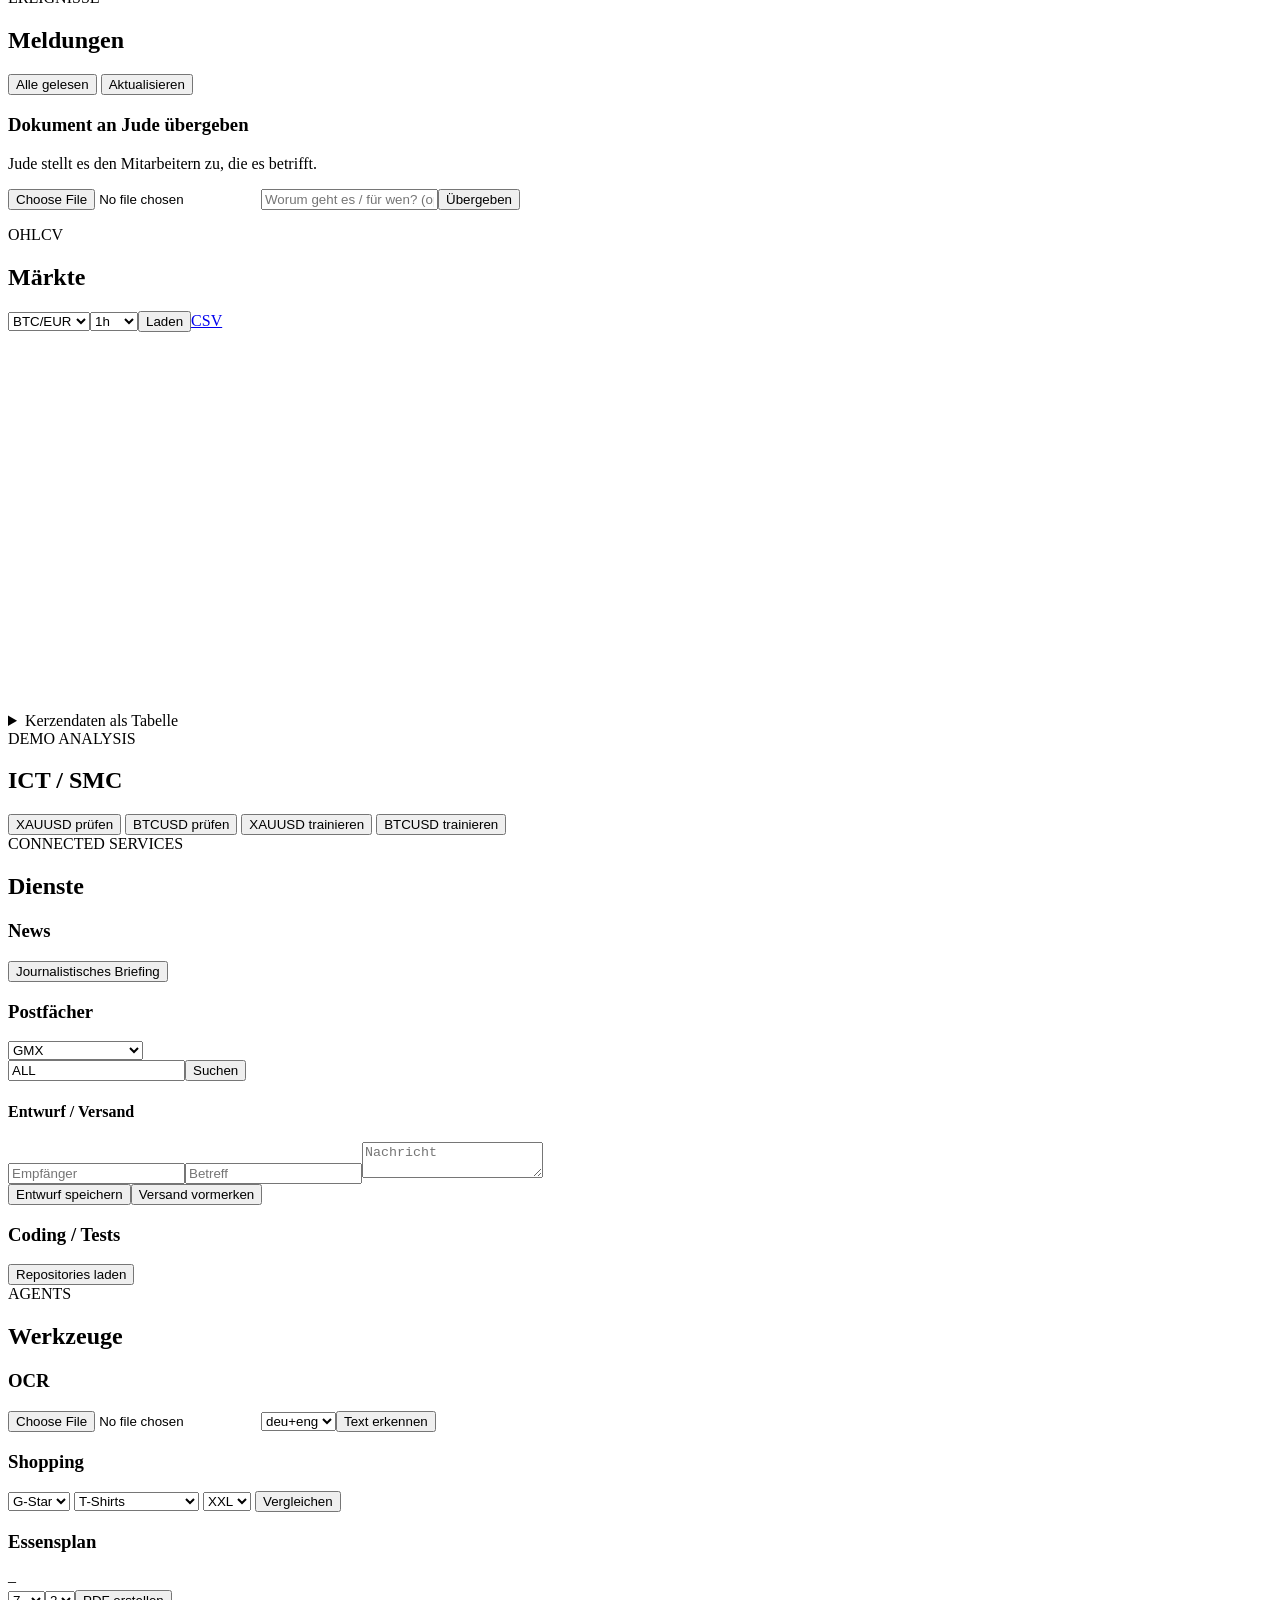
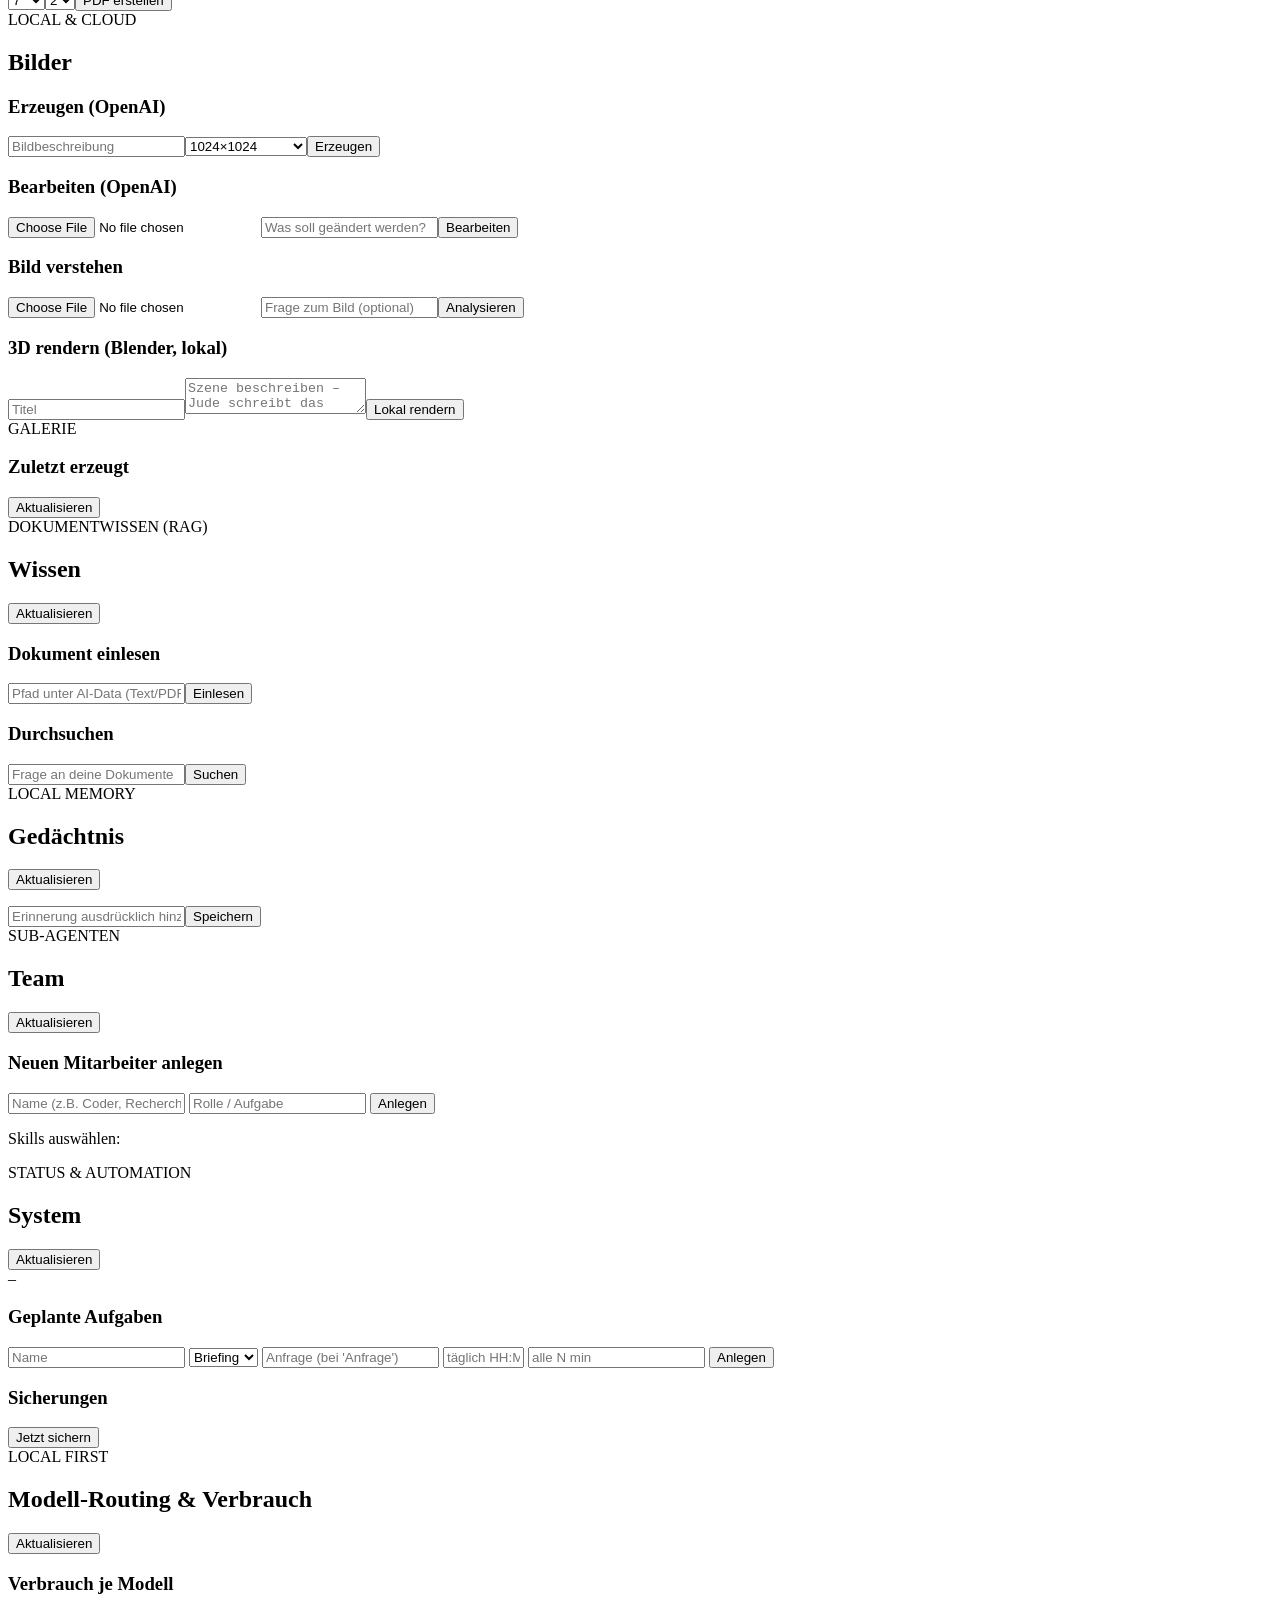
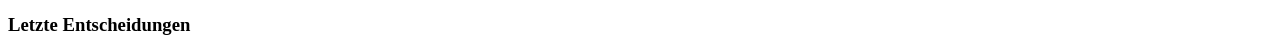
==== commit ccad1c00: "Fix agent-scheduler reliability: hidden 206s judge latency, dead-provider retry loops, brand/quality" ====
--- a/AGENT/web/static/index.html
+++ b/AGENT/web/static/index.html
@@ -49,7 +49,7 @@
           </div>
         </div>
       </div></div>
-      <div class="panel hudpanel output"><h3>Ausgabe</h3><div id="chat" class="feed"></div><form id="chatForm"><input id="chatInput" placeholder="Was soll Jude tun?" required><button>Senden</button></form></div>
+      <div class="panel hudpanel output"><h3>Ausgabe</h3><div id="chat" class="feed"></div><form id="chatForm"><input id="chatInput" placeholder="Was soll Jude tun?" required><button>Senden</button></form><div class="controls" id="chatModelRow"><label class="small muted" for="chatModel">Modell</label><select id="chatModel"><option value="">Auto (Standard)</option></select></div></div>
     </div>
     <div class="cockR">
     </div>
@@ -76,12 +76,12 @@
   </div>
 </section>
 <section data-page="Schreibtisch">
+  <div class="sectionhead"><div><span class="eyebrow">AUFTRAGSBUCH</span><h2>Aufträge</h2></div><button id="loadAuftraege">Aktualisieren</button></div><div id="auftraege" class="cards"></div>
   <div class="sectionhead"><div><span class="eyebrow">GERADE AKTIV</span><h2>Team</h2></div><button id="loadAktiv">Aktualisieren</button></div><div id="aktiv"></div>
   <div class="sectionhead"><div><span class="eyebrow">FERTIGE ARBEIT</span><h2>Abnahme</h2></div><button id="loadReviews">Aktualisieren</button></div>
   <p class="muted small">Was ein Mitarbeiter fertig gemeldet hat. „Ansehen" zeigt alles im Ganzen — Texte formatiert, Bilder und Seiten gerendert.</p>
   <div id="reviews" class="cards"></div>
   <div class="sectionhead"><div><span class="eyebrow">SAFETY GATE</span><h2>Bestätigungen</h2></div><button id="loadConfirmations">Aktualisieren</button></div><div id="confirmations" class="cards"></div>
-  <div class="sectionhead"><div><span class="eyebrow">AUFTRAGSBUCH</span><h2>Aufträge</h2></div><button id="loadAuftraege">Aktualisieren</button></div><div id="auftraege" class="cards"></div>
   <div class="sectionhead"><div><span class="eyebrow">EREIGNISSE</span><h2>Meldungen</h2></div><div><button id="readAllNotifications" class="ghost">Alle gelesen</button> <button id="loadNotifications">Aktualisieren</button></div></div><div id="notifications"></div>
   <div class="panel"><h3>Dokument an Jude übergeben</h3><p class="muted">Jude stellt es den Mitarbeitern zu, die es betrifft.</p><form id="austauschForm"><input name="file" type="file" required><input name="hinweis" type="text" placeholder="Worum geht es / für wen? (optional)"><button>Übergeben</button></form><p id="austauschStatus" class="muted"></p></div>
 </section>
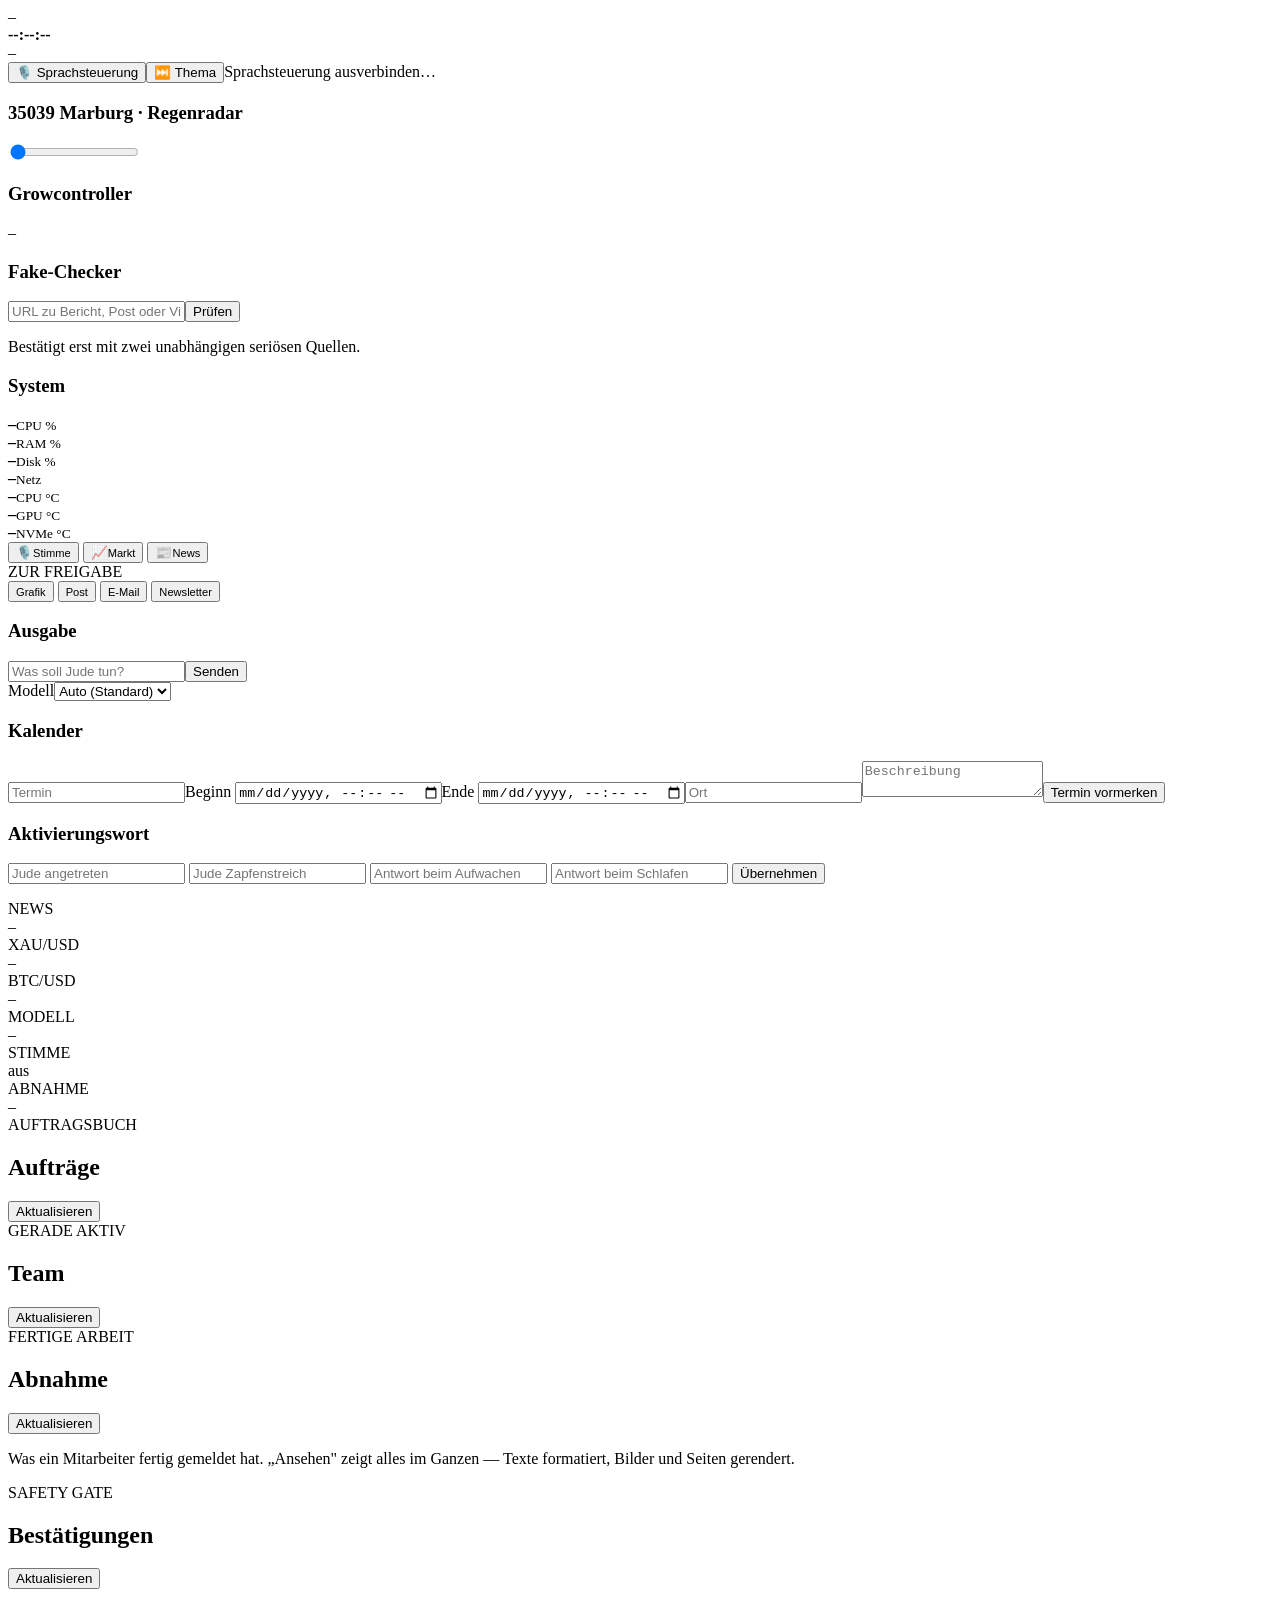
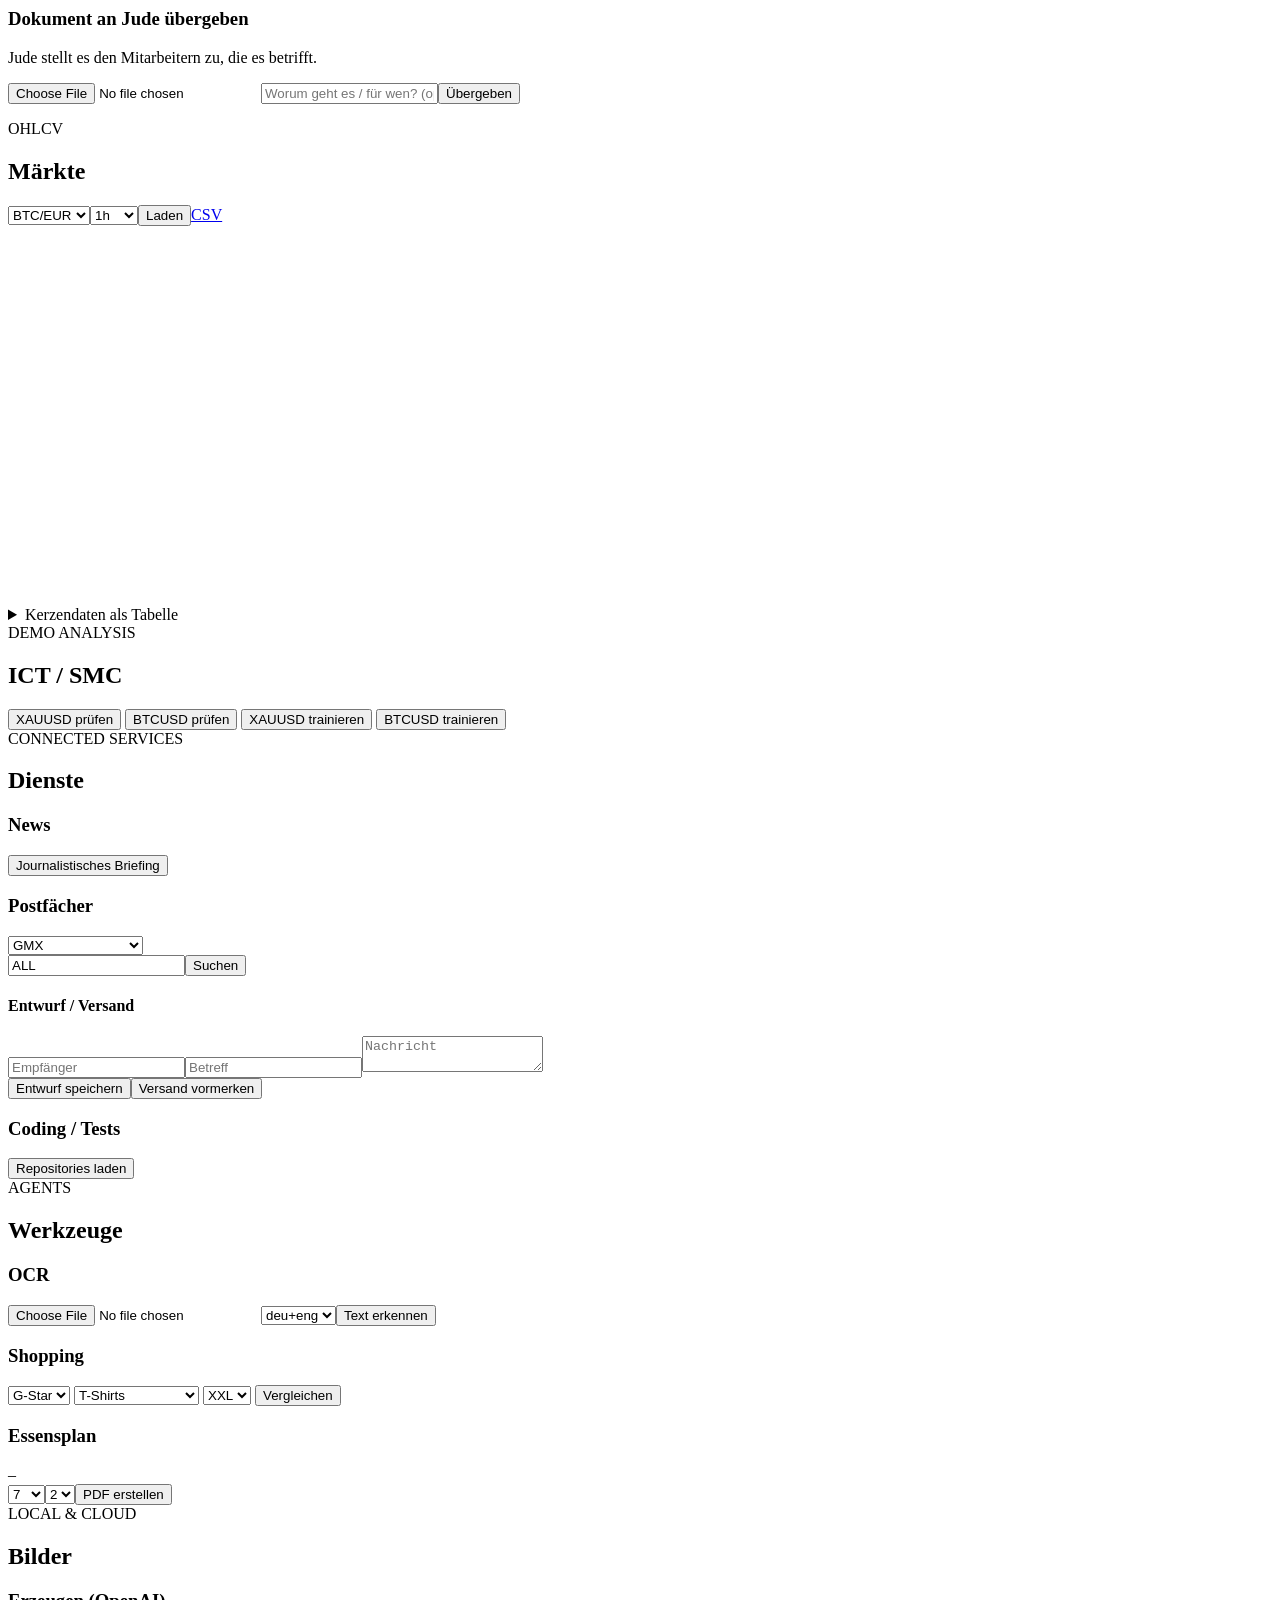
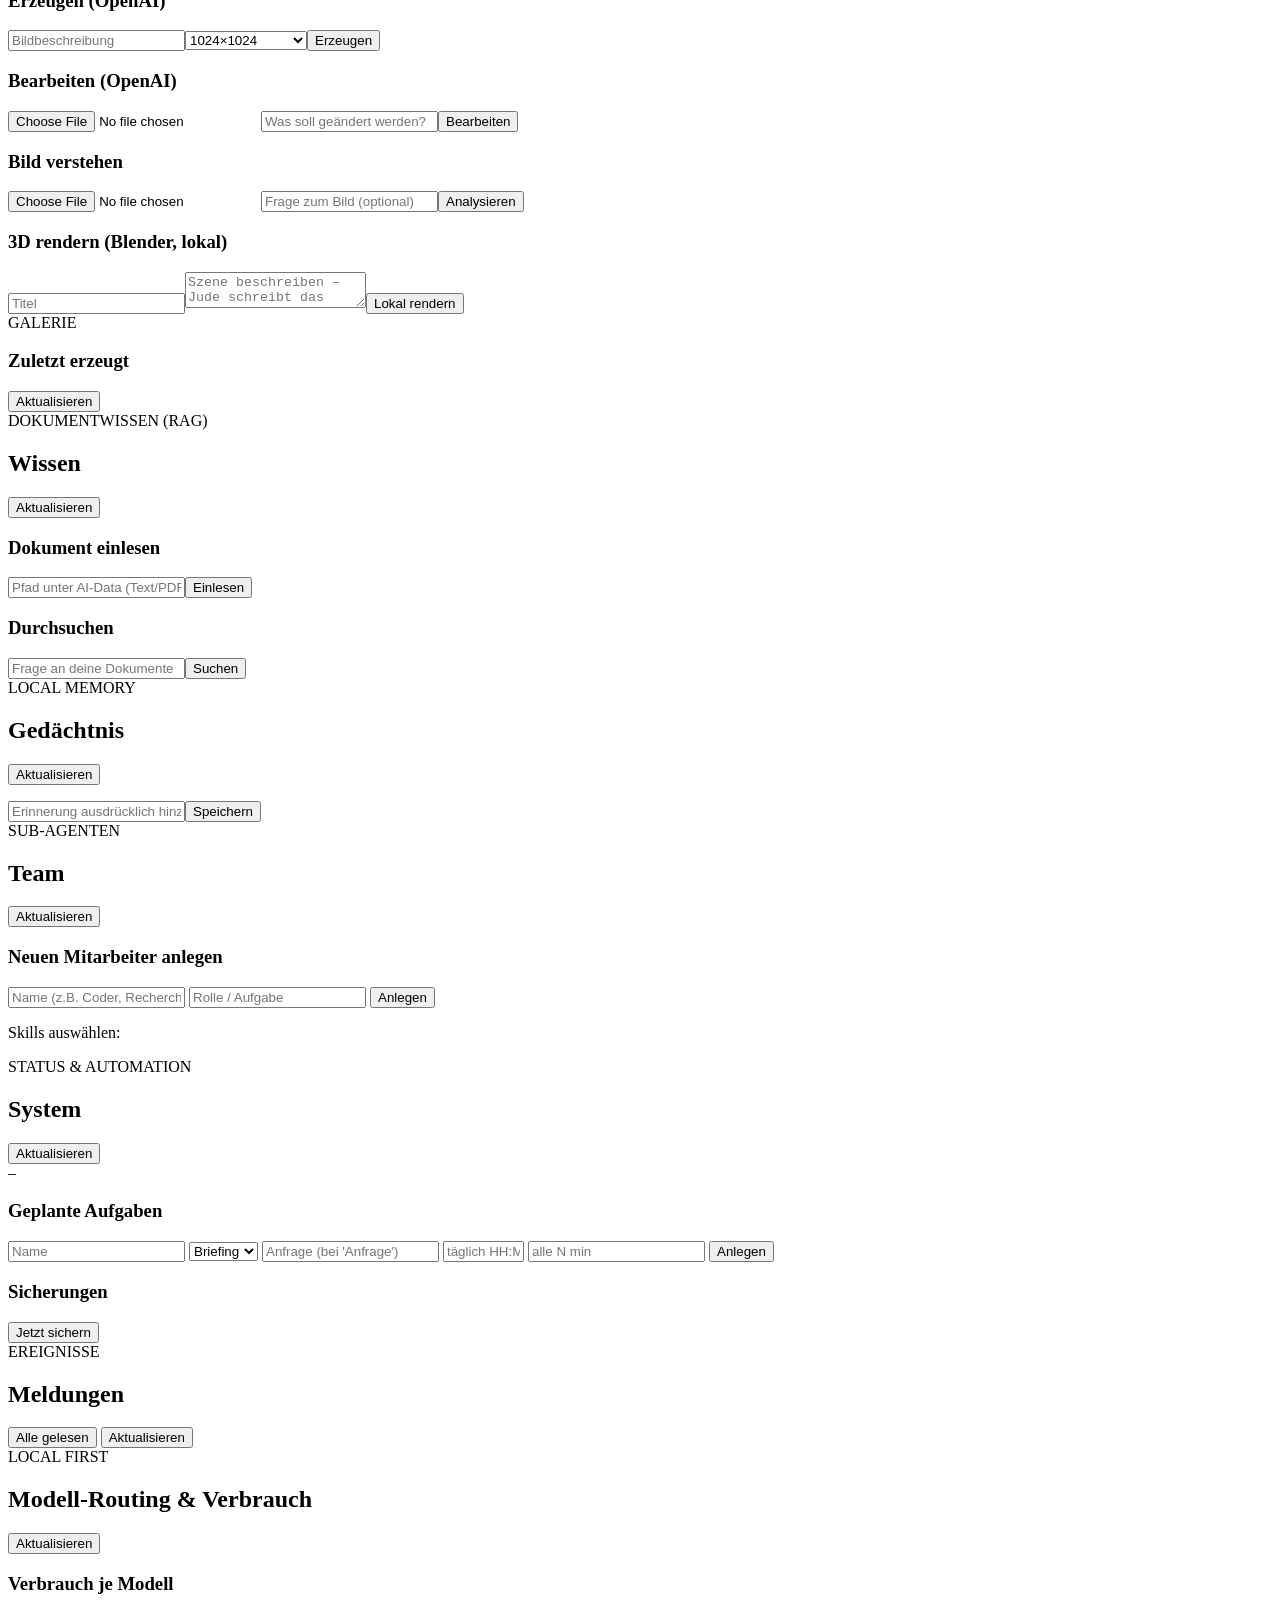
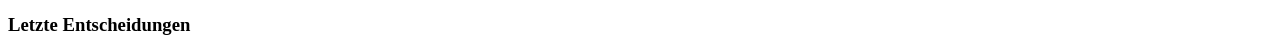
==== commit 81e81464: "Fix model routing waste and auto-pickup of stuck revisions Quality-check escalation discarded workin" ====
--- a/AGENT/web/static/index.html
+++ b/AGENT/web/static/index.html
@@ -82,7 +82,6 @@
   <p class="muted small">Was ein Mitarbeiter fertig gemeldet hat. „Ansehen" zeigt alles im Ganzen — Texte formatiert, Bilder und Seiten gerendert.</p>
   <div id="reviews" class="cards"></div>
   <div class="sectionhead"><div><span class="eyebrow">SAFETY GATE</span><h2>Bestätigungen</h2></div><button id="loadConfirmations">Aktualisieren</button></div><div id="confirmations" class="cards"></div>
-  <div class="sectionhead"><div><span class="eyebrow">EREIGNISSE</span><h2>Meldungen</h2></div><div><button id="readAllNotifications" class="ghost">Alle gelesen</button> <button id="loadNotifications">Aktualisieren</button></div></div><div id="notifications"></div>
   <div class="panel"><h3>Dokument an Jude übergeben</h3><p class="muted">Jude stellt es den Mitarbeitern zu, die es betrifft.</p><form id="austauschForm"><input name="file" type="file" required><input name="hinweis" type="text" placeholder="Worum geht es / für wen? (optional)"><button>Übergeben</button></form><p id="austauschStatus" class="muted"></p></div>
 </section>
 <section data-page="Märkte">
@@ -159,6 +158,8 @@
     <article class="panel"><h3>Sicherungen</h3><button id="backupRun">Jetzt sichern</button><div id="backupList"></div></article>
   </div>
 
+  <div class="sectionhead"><div><span class="eyebrow">EREIGNISSE</span><h2>Meldungen</h2></div><div><button id="readAllNotifications" class="ghost">Alle gelesen</button> <button id="loadNotifications">Aktualisieren</button></div></div><div id="notifications"></div>
+
   <div class="sectionhead"><div><span class="eyebrow">LOCAL FIRST</span><h2>Modell-Routing &amp; Verbrauch</h2></div><button id="loadRouting">Aktualisieren</button></div>
   <div id="routingStats" class="stats"></div>
   <div class="grid2"><article class="panel"><h3>Verbrauch je Modell</h3><div id="routingUsage"></div></article><article class="panel"><h3>Letzte Entscheidungen</h3><div id="routingHistory"></div></article></div>
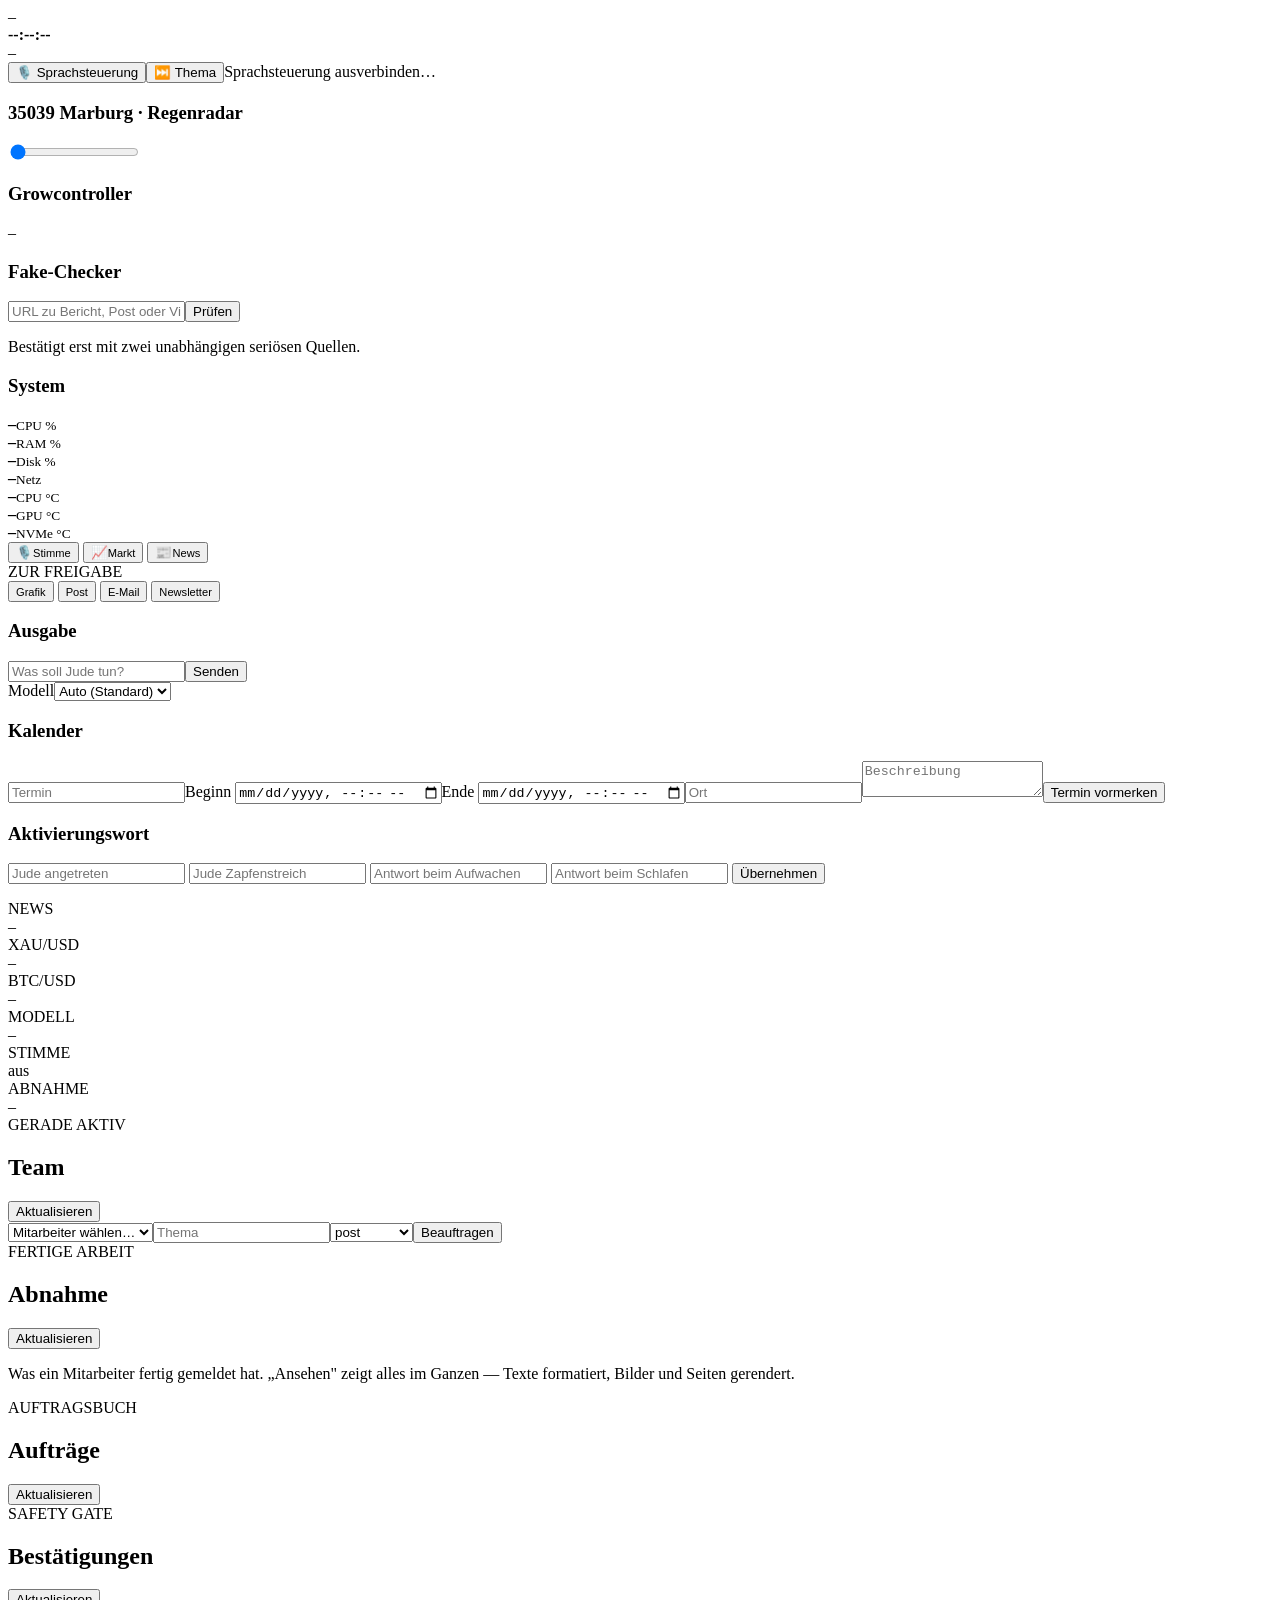
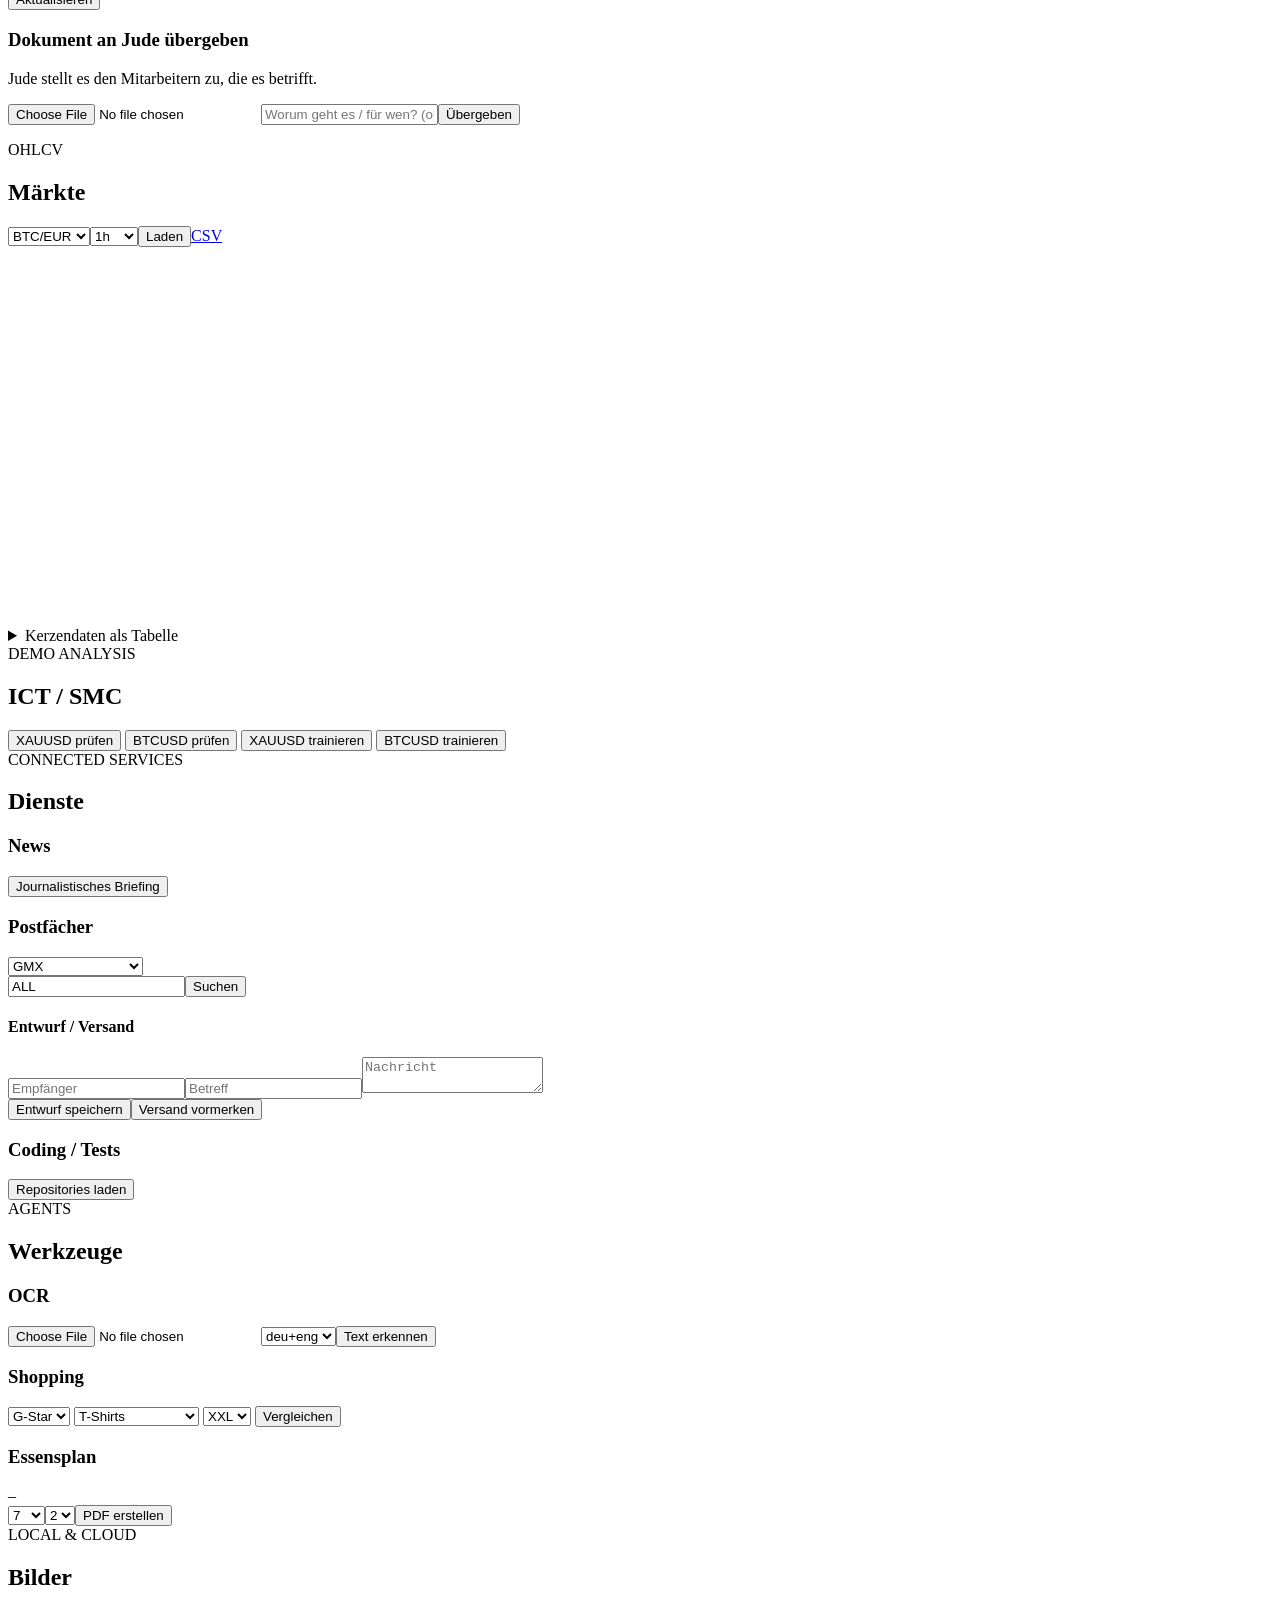
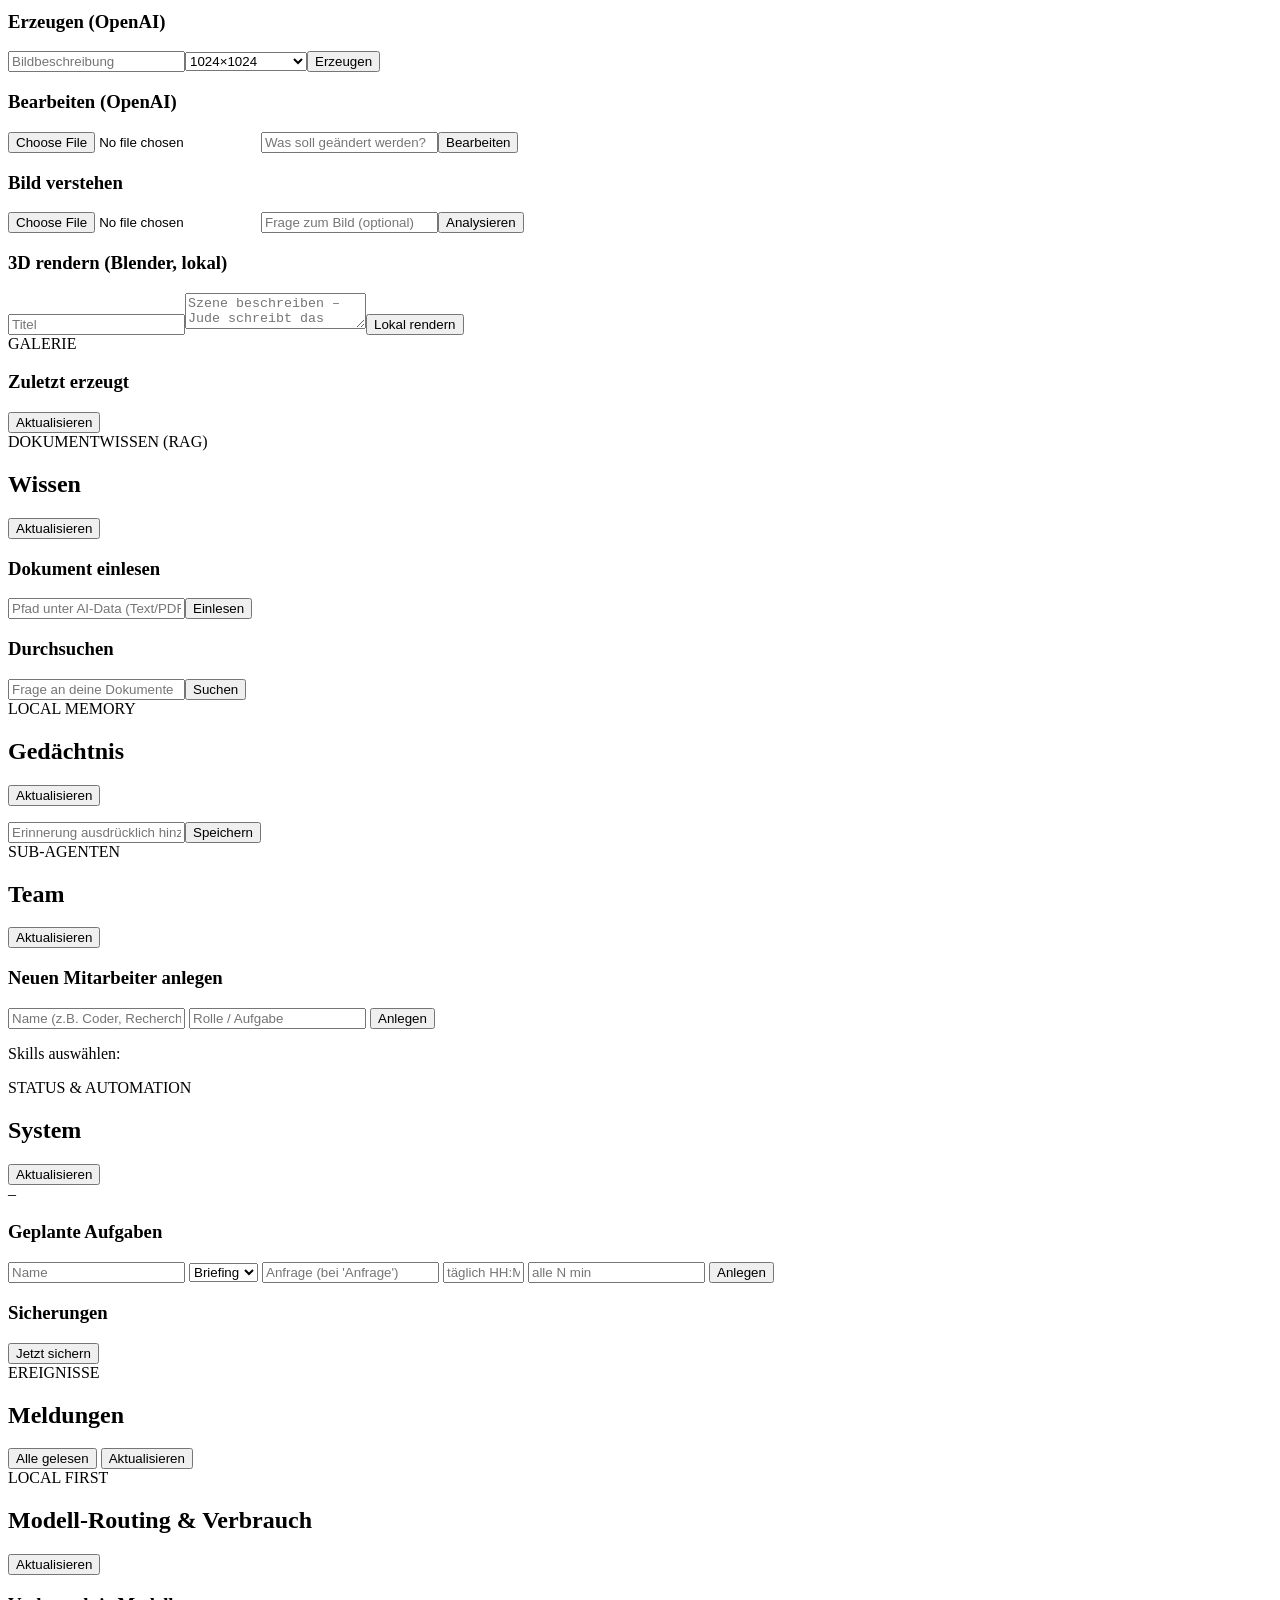
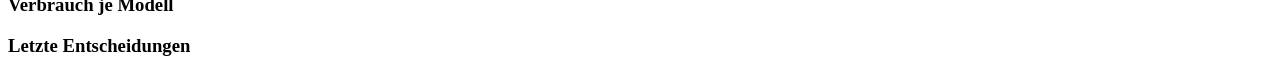
==== commit 946eb339: "Add Start/Stop and a shared dispatch form to the Schreibtisch Team section Tino's requests across se" ====
--- a/AGENT/web/static/index.html
+++ b/AGENT/web/static/index.html
@@ -76,11 +76,15 @@
   </div>
 </section>
 <section data-page="Schreibtisch">
-  <div class="sectionhead"><div><span class="eyebrow">AUFTRAGSBUCH</span><h2>Aufträge</h2></div><button id="loadAuftraege">Aktualisieren</button></div><div id="auftraege" class="cards"></div>
-  <div class="sectionhead"><div><span class="eyebrow">GERADE AKTIV</span><h2>Team</h2></div><button id="loadAktiv">Aktualisieren</button></div><div id="aktiv"></div>
+  <div class="sectionhead"><div><span class="eyebrow">GERADE AKTIV</span><h2>Team</h2></div><button id="loadAktiv">Aktualisieren</button></div>
+  <form id="dispatchForm" class="dispatchform"><select id="dispatchAgent"><option value="">Mitarbeiter wählen…</option></select><input id="dispatchTopic" placeholder="Thema"><select id="dispatchFormat">
+    <option value="post">post</option><option value="email">email</option><option value="newsletter">newsletter</option><option value="sequenz">sequenz</option><option value="dokument">dokument</option><option value="recherche">recherche</option><option value="grafik">grafik</option><option value="sonstiges">sonstiges</option>
+  </select><button type="submit">Beauftragen</button></form>
+  <div id="aktiv"></div>
   <div class="sectionhead"><div><span class="eyebrow">FERTIGE ARBEIT</span><h2>Abnahme</h2></div><button id="loadReviews">Aktualisieren</button></div>
   <p class="muted small">Was ein Mitarbeiter fertig gemeldet hat. „Ansehen" zeigt alles im Ganzen — Texte formatiert, Bilder und Seiten gerendert.</p>
   <div id="reviews" class="cards"></div>
+  <div class="sectionhead"><div><span class="eyebrow">AUFTRAGSBUCH</span><h2>Aufträge</h2></div><button id="loadAuftraege">Aktualisieren</button></div><div id="auftraege" class="auftragliste"></div>
   <div class="sectionhead"><div><span class="eyebrow">SAFETY GATE</span><h2>Bestätigungen</h2></div><button id="loadConfirmations">Aktualisieren</button></div><div id="confirmations" class="cards"></div>
   <div class="panel"><h3>Dokument an Jude übergeben</h3><p class="muted">Jude stellt es den Mitarbeitern zu, die es betrifft.</p><form id="austauschForm"><input name="file" type="file" required><input name="hinweis" type="text" placeholder="Worum geht es / für wen? (optional)"><button>Übergeben</button></form><p id="austauschStatus" class="muted"></p></div>
 </section>
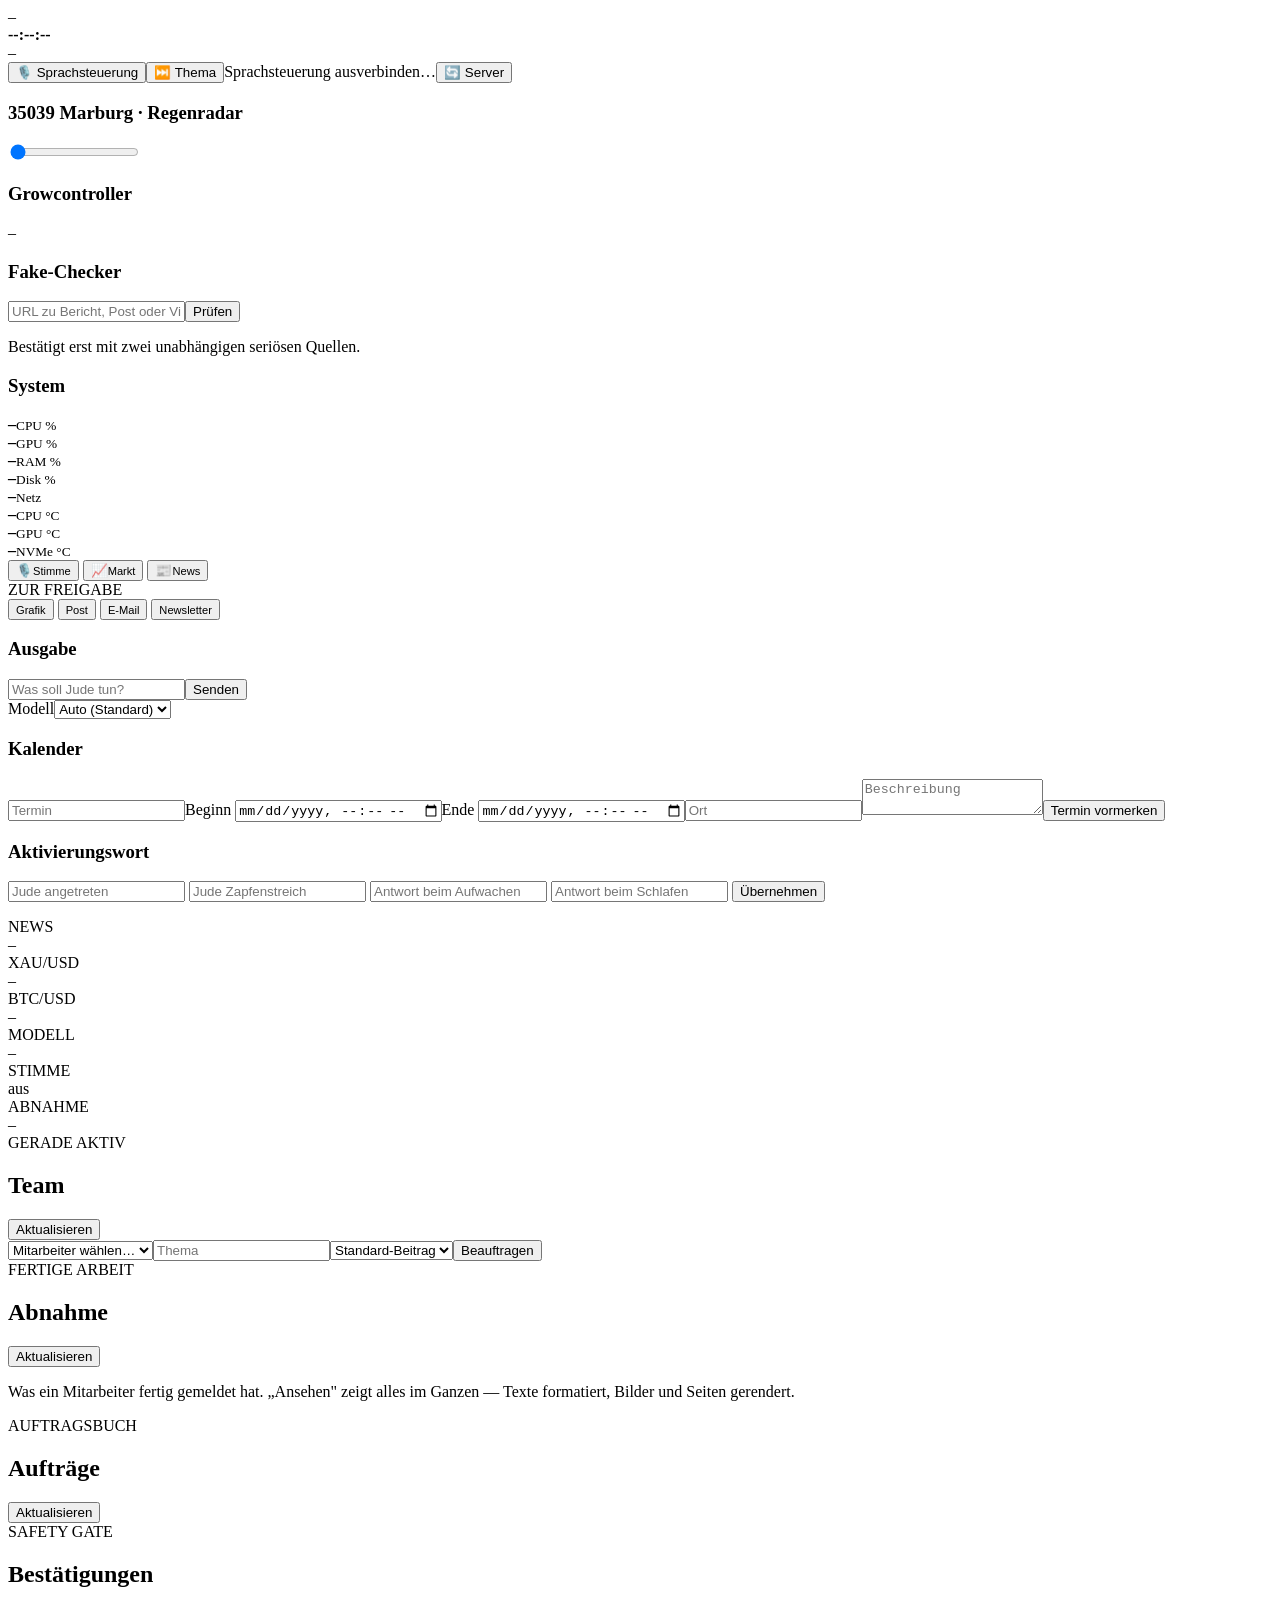
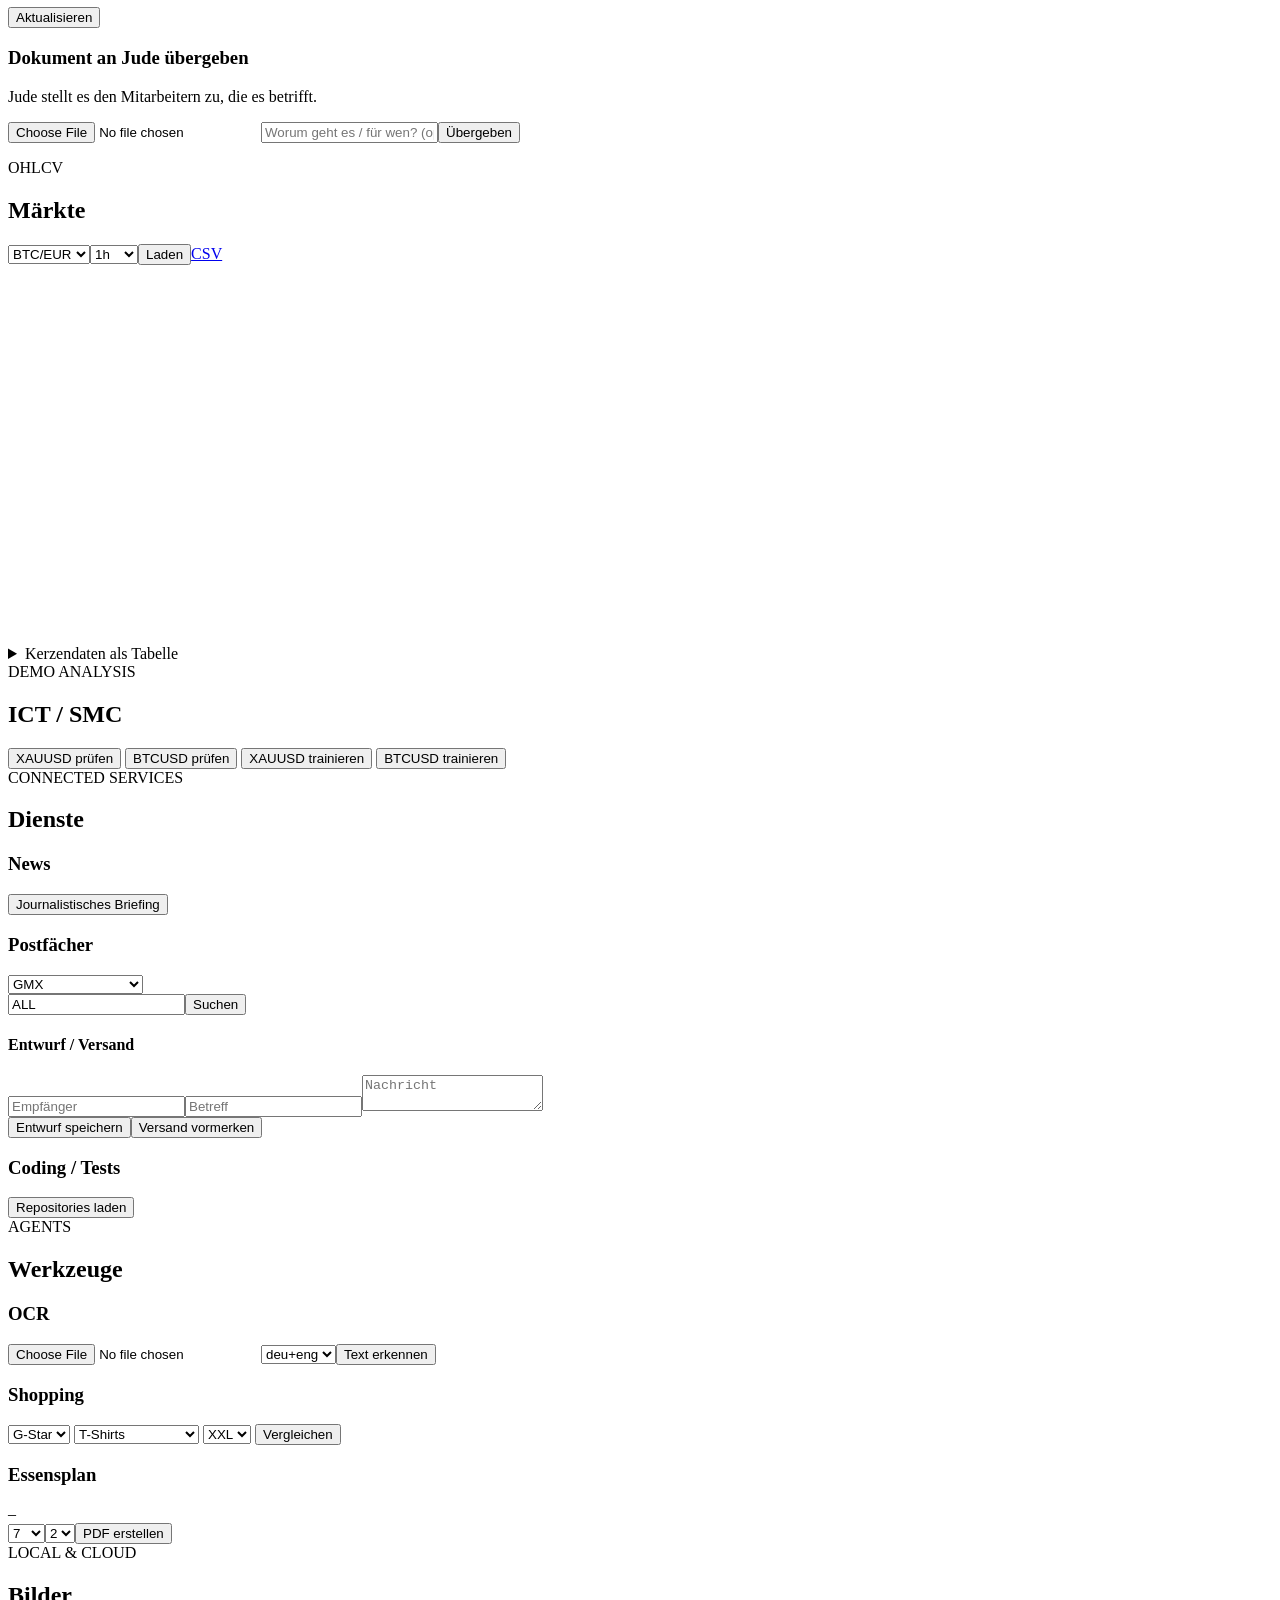
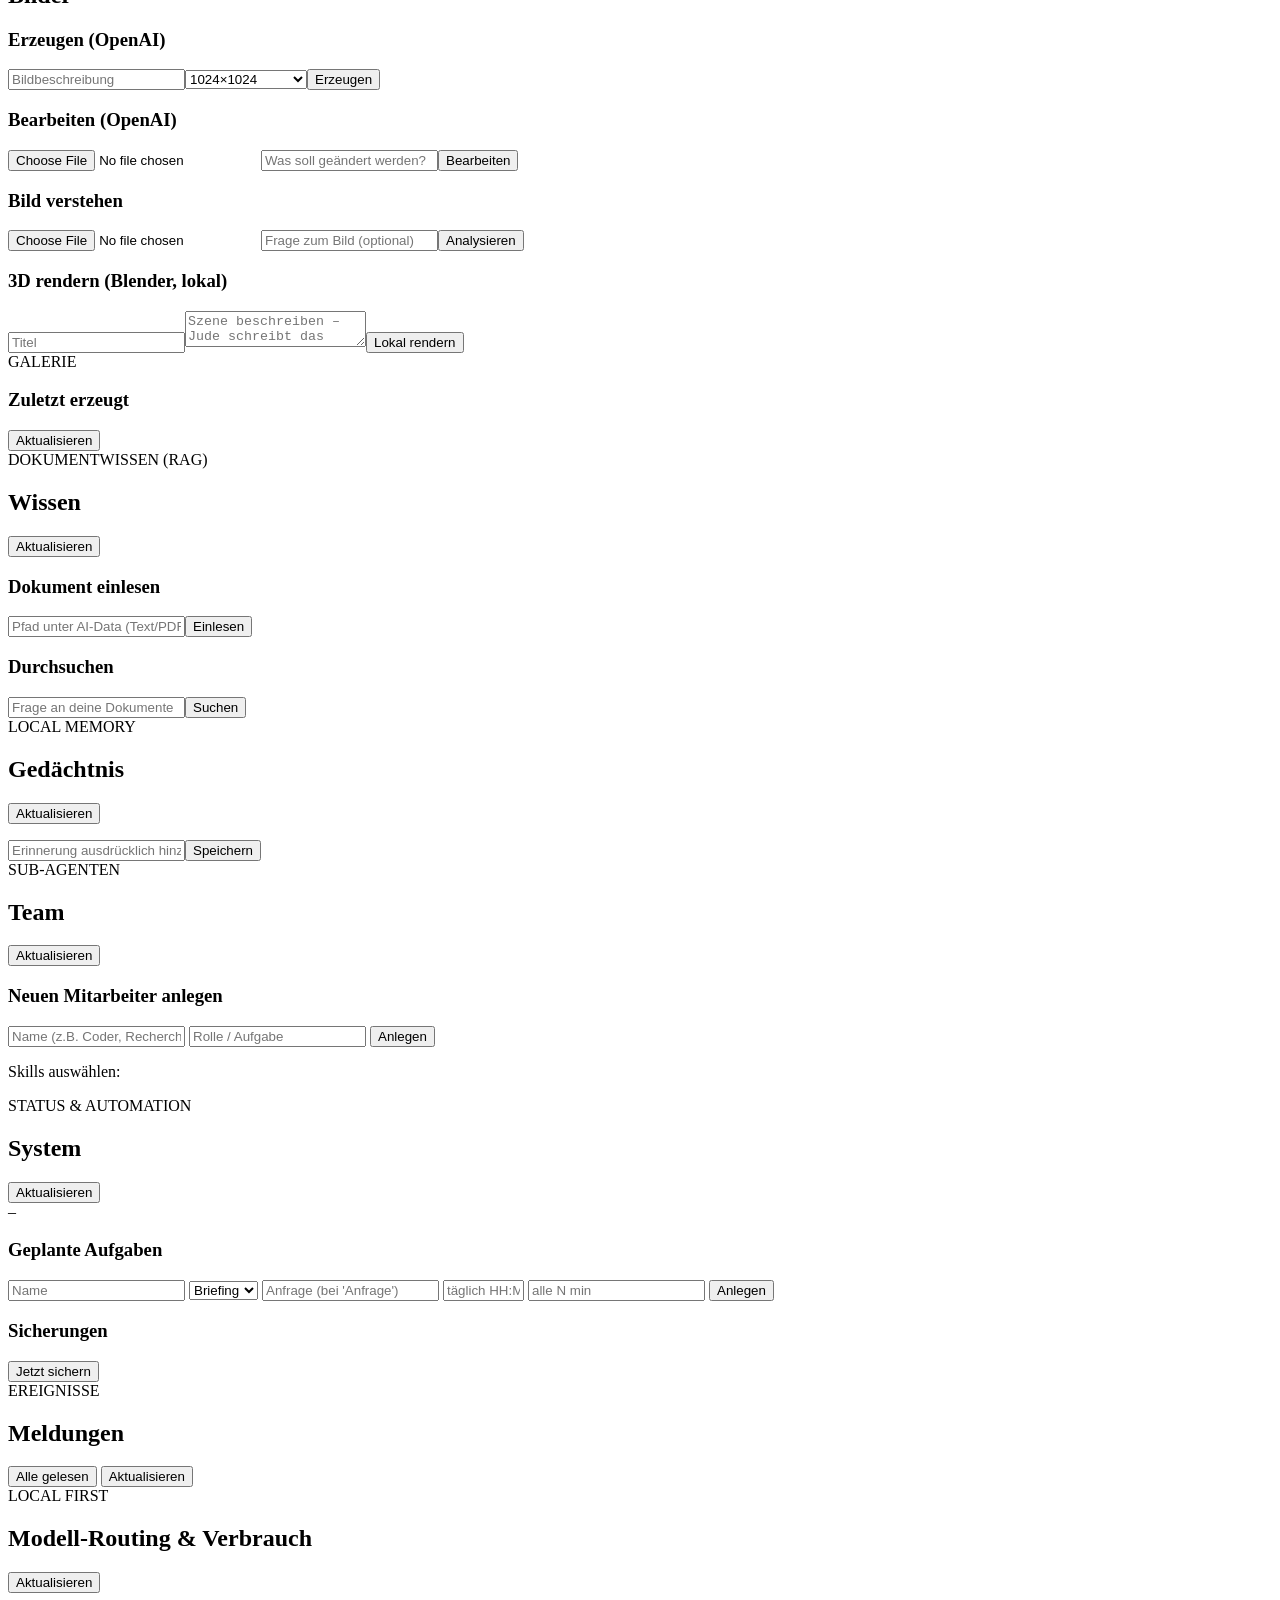
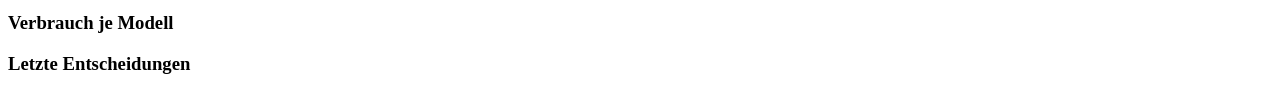
==== commit 470d5829: "Make Start actually start work, fix format list, remove dead Tagesjob code Three related fixes from " ====
--- a/AGENT/web/static/index.html
+++ b/AGENT/web/static/index.html
@@ -5,7 +5,7 @@
   <title>Jude</title><link rel="stylesheet" href="/static/vendor/leaflet.css"><link rel="stylesheet" href="/static/app.css">
 </head>
 <body>
-<header><div id="hudWeather" class="hudweather headweather">–</div><div id="clock" class="clock"><b id="clockTime">--:--:--</b><span id="clockDate"></span></div><div id="hudTokens" class="hudtokens headtokens">–</div><div class="controls headercontrols"><button id="voiceToggle" title="Sprachsteuerung starten oder stoppen">🎙️ Sprachsteuerung</button><button id="voiceSkip" title="Aktuelles Thema überspringen">⏭️ Thema</button><span id="voiceState" class="badge">Sprachsteuerung aus</span><span id="health" class="badge">verbinden…</span></div></header>
+<header><div id="hudWeather" class="hudweather headweather">–</div><div id="clock" class="clock"><b id="clockTime">--:--:--</b><span id="clockDate"></span></div><div id="hudTokens" class="hudtokens headtokens">–</div><div class="controls headercontrols"><button id="voiceToggle" title="Sprachsteuerung starten oder stoppen">🎙️ Sprachsteuerung</button><button id="voiceSkip" title="Aktuelles Thema überspringen">⏭️ Thema</button><span id="voiceState" class="badge">Sprachsteuerung aus</span><span id="health" class="badge">verbinden…</span><button id="serverRestart" class="ghost" title="Server neu starten">🔄 Server</button></div></header>
 <nav id="nav" aria-label="Bereiche"></nav><main>
 <section data-page="Cockpit">
   <div class="cockpit">
@@ -23,6 +23,7 @@
     <div class="cockC">
       <div class="panel hudpanel bandpanel"><h3>System</h3><div class="hudband">
         <div class="gauge" id="gCpu"><div class="ring"></div><b>–</b><small>CPU %</small></div>
+        <div class="gauge" id="gGpu"><div class="ring"></div><b>–</b><small>GPU %</small></div>
         <div class="gauge" id="gRam"><div class="ring"></div><b>–</b><small>RAM %</small></div>
         <div class="gauge" id="gDisk"><div class="ring"></div><b>–</b><small>Disk %</small></div>
         <div class="gauge" id="gNet"><div class="ring"></div><b>–</b><small>Netz</small></div>
@@ -78,7 +79,7 @@
 <section data-page="Schreibtisch">
   <div class="sectionhead"><div><span class="eyebrow">GERADE AKTIV</span><h2>Team</h2></div><button id="loadAktiv">Aktualisieren</button></div>
   <form id="dispatchForm" class="dispatchform"><select id="dispatchAgent"><option value="">Mitarbeiter wählen…</option></select><input id="dispatchTopic" placeholder="Thema"><select id="dispatchFormat">
-    <option value="post">post</option><option value="email">email</option><option value="newsletter">newsletter</option><option value="sequenz">sequenz</option><option value="dokument">dokument</option><option value="recherche">recherche</option><option value="grafik">grafik</option><option value="sonstiges">sonstiges</option>
+    <option value="Standard-Beitrag">Standard-Beitrag</option><option value="Karussell">Karussell</option><option value="Reel">Reel</option><option value="Story">Story</option><option value="Newsletter">Newsletter</option><option value="Onepager">Onepager</option><option value="Infografik">Infografik</option><option value="Recherche">Recherche</option><option value="E-Mail">E-Mail</option><option value="Sonstiges">Sonstiges</option>
   </select><button type="submit">Beauftragen</button></form>
   <div id="aktiv"></div>
   <div class="sectionhead"><div><span class="eyebrow">FERTIGE ARBEIT</span><h2>Abnahme</h2></div><button id="loadReviews">Aktualisieren</button></div>
